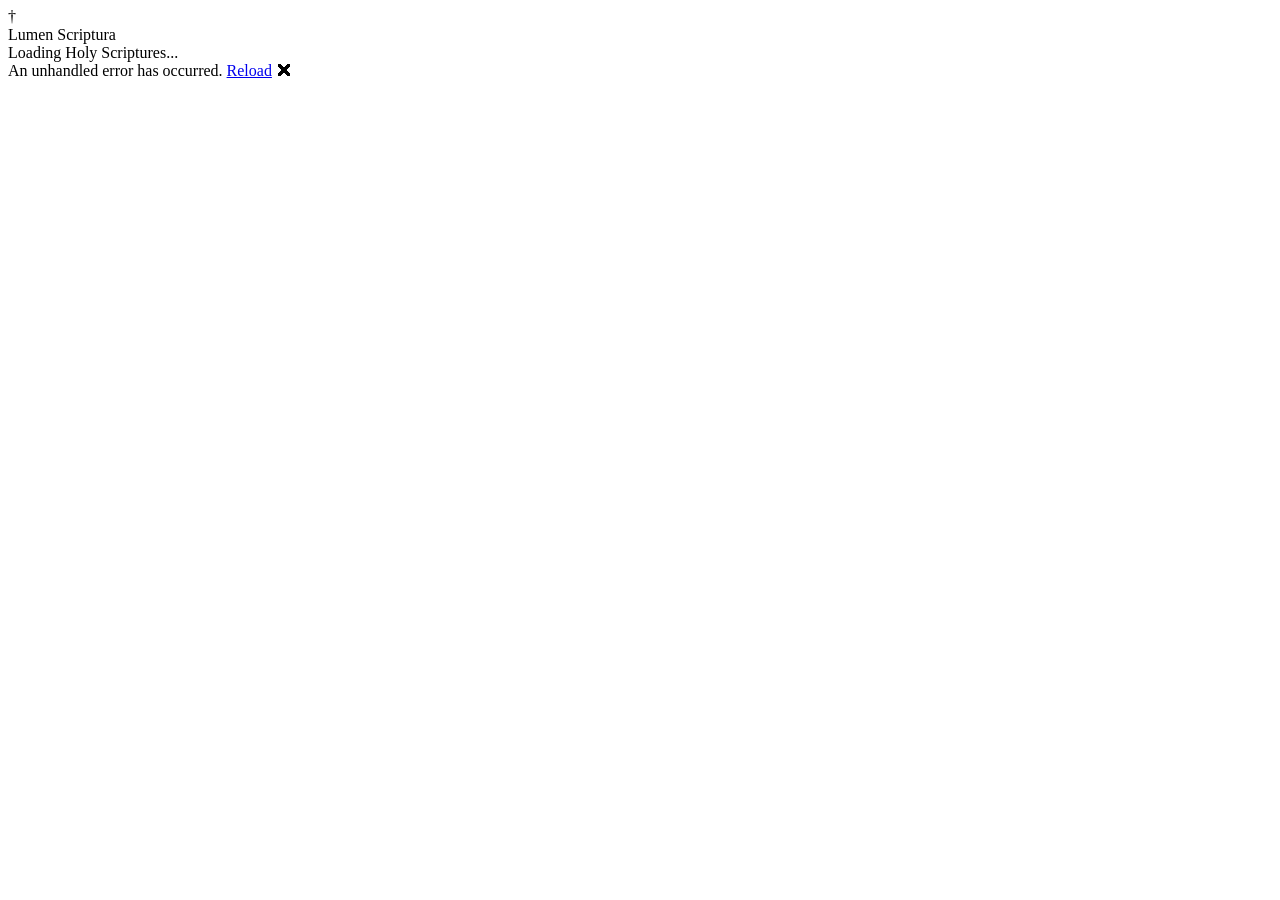
==== wwwroot/index.html @ a2b37438 "feat: initialize multi-platform MAUI project structure and implement smart search modal functionalit" ====
<!DOCTYPE html>
<html lang="en">
<head>
    <meta charset="utf-8" />
    <meta name="viewport" content="width=device-width, initial-scale=1.0, maximum-scale=1.0, user-scalable=no, viewport-fit=cover" />
    <title>Lumen Scriptura - King James Bible</title>
    <base href="/" />

    <!-- Google Fonts: Merriweather for scripture, Hanken Grotesk for UI, Cinzel for title accents -->
    <link rel="preconnect" href="https://fonts.googleapis.com">
    <link rel="preconnect" href="https://fonts.gstatic.com" crossorigin>
    <link href="https://fonts.googleapis.com/css2?family=Cinzel:wght@600;700&family=Hanken+Grotesk:wght@300;400;500;600;700&family=Merriweather:ital,wght@0,300;0,400;0,700;1,300;1,400&display=swap" rel="stylesheet">

    <link rel="stylesheet" href="css/app.css" />
    <link rel="stylesheet" href="app.css" />
    <link rel="icon" href="data:,">
</head>

<body>
    <div id="app">
        <div class="app-initial-loader">
            <div class="cross-icon">†</div>
            <div class="loader-title">Lumen Scriptura</div>
            <div class="loader-sub">Loading Holy Scriptures...</div>
        </div>
    </div>

    <div id="blazor-error-ui" data-nosnippet>
        An unhandled error has occurred.
        <a href="." class="reload">Reload</a>
        <span class="dismiss">🗙</span>
    </div>

    <script src="_framework/blazor.webview.js" autostart="false"></script>
    <script>
        window.clipboardHelper = {
            copyText: function (text) {
                return navigator.clipboard.writeText(text);
            }
        };
        window.uiHelper = {
            scrollToElement: function (id) {
                var el = document.getElementById(id);
                if (el) {
                    el.scrollIntoView({ behavior: 'smooth', block: 'center' });
                    el.classList.add('verse-pulse');
                    setTimeout(function() { el.classList.remove('verse-pulse'); }, 2000);
                }
            }
        };
    </script>
</body>
</html>
---- wwwroot/css/app.css ----
:root {
    /* Warm Dark Mode Tokens */
    --bg-canvas: #131317;
    --bg-surface: #1F1F23;
    --bg-card: #2A2A2E;
    --bg-card-elevated: #1B1B1F;
    --bg-hover: #2E2E35;
    --bg-active: #383842;
    
    --border-subtle: #2C2C34;
    --border-hover: #40404C;
    
    --accent-gold: #F2CA50;
    --accent-gold-dark: #D4AF37;
    --accent-gold-soft: rgba(242, 202, 80, 0.15);
    --accent-gold-glow: rgba(242, 202, 80, 0.25);
    
    --accent-blue: #7392B7;
    --accent-blue-soft: rgba(115, 146, 183, 0.18);
    
    --accent-neutral: #99907C;
    --accent-neutral-soft: rgba(153, 144, 124, 0.2);
    
    --text-primary: #E4E1E7;
    --text-secondary: #C5C1CC;
    --text-muted: #99907C;
    --text-dim: #6E6875;
    
    --font-scripture: 'Merriweather', Georgia, serif;
    --font-ui: 'Hanken Grotesk', -apple-system, BlinkMacSystemFont, "Segoe UI", Roboto, sans-serif;
    --font-heading: 'Cinzel', 'Merriweather', serif;
    
    --sidebar-width: 300px;
    --header-height: 64px;
    --reader-max-width: 720px;
    
    --radius-sm: 6px;
    --radius-md: 10px;
    --radius-lg: 14px;
    
    --shadow-sm: 0 2px 8px rgba(0, 0, 0, 0.3);
    --shadow-md: 0 6px 20px rgba(0, 0, 0, 0.45);
    --shadow-lg: 0 12px 35px rgba(0, 0, 0, 0.6);
    --shadow-gold: 0 0 15px rgba(242, 202, 80, 0.2);
    
    --transition-fast: 0.15s ease;
    --transition-smooth: 0.25s cubic-bezier(0.16, 1, 0.3, 1);
}

/* Base & Reset */
* {
    box-sizing: border-box;
    margin: 0;
    padding: 0;
}

html, body {
    height: 100%;
    width: 100%;
    background-color: var(--bg-canvas);
    color: var(--text-primary);
    font-family: var(--font-ui);
    overflow: hidden;
    -webkit-font-smoothing: antialiased;
    -moz-osx-font-smoothing: grayscale;
}

/* App Loading Screen */
.app-initial-loader {
    display: flex;
    flex-direction: column;
    align-items: center;
    justify-content: center;
    height: 100vh;
    background-color: var(--bg-canvas);
    color: var(--accent-gold);
}

.app-initial-loader .cross-icon {
    font-size: 3rem;
    margin-bottom: 12px;
    animation: glowPulse 2s infinite ease-in-out;
}

.app-initial-loader .loader-title {
    font-family: var(--font-heading);
    font-size: 1.5rem;
    letter-spacing: 2px;
    color: var(--text-primary);
    margin-bottom: 6px;
}

.app-initial-loader .loader-sub {
    font-size: 0.9rem;
    color: var(--text-muted);
    letter-spacing: 1px;
}

@keyframes glowPulse {
    0%, 100% { opacity: 0.6; transform: scale(1); filter: drop-shadow(0 0 5px var(--accent-gold)); }
    50% { opacity: 1; transform: scale(1.05); filter: drop-shadow(0 0 15px var(--accent-gold)); }
}

/* Layout Shell */
.app-shell {
    display: flex;
    height: 100vh;
    width: 100vw;
    background-color: var(--bg-canvas);
    overflow: hidden;
}

.app-main {
    display: flex;
    flex-direction: column;
    flex: 1;
    min-width: 0;
    height: 100%;
    position: relative;
    background-color: var(--bg-canvas);
}

.app-content {
    flex: 1;
    overflow-y: auto;
    overflow-x: hidden;
    padding: 24px 32px;
    scroll-behavior: smooth;
}

/* Custom Scrollbars */
::-webkit-scrollbar {
    width: 7px;
    height: 7px;
}
::-webkit-scrollbar-track {
    background: transparent;
}
::-webkit-scrollbar-thumb {
    background: var(--border-subtle);
    border-radius: 4px;
}
::-webkit-scrollbar-thumb:hover {
    background: var(--border-hover);
}

/* ===================================================
   HEADER BAR
   =================================================== */
.header-bar {
    height: var(--header-height);
    background-color: var(--bg-surface);
    border-bottom: 1px solid var(--border-subtle);
    display: flex;
    align-items: center;
    justify-content: space-between;
    padding: 0 24px;
    user-select: none;
    z-index: 10;
}

.header-left {
    display: flex;
    align-items: center;
    gap: 16px;
}

.sidebar-toggle-btn {
    background: transparent;
    border: none;
    color: var(--text-secondary);
    font-size: 1.2rem;
    cursor: pointer;
    padding: 6px 10px;
    border-radius: var(--radius-sm);
    transition: var(--transition-fast);
}

.sidebar-toggle-btn:hover {
    background-color: var(--bg-hover);
    color: var(--accent-gold);
}

.breadcrumb-nav {
    display: flex;
    align-items: center;
    gap: 8px;
}

.breadcrumb-title {
    font-family: var(--font-heading);
    font-size: 1.15rem;
    font-weight: 600;
    color: var(--accent-gold);
    letter-spacing: 0.5px;
}

.chapter-step-btn {
    background-color: var(--bg-card);
    border: 1px solid var(--border-subtle);
    color: var(--text-primary);
    width: 28px;
    height: 28px;
    border-radius: var(--radius-sm);
    display: flex;
    align-items: center;
    justify-content: center;
    cursor: pointer;
    font-size: 0.85rem;
    transition: var(--transition-fast);
}

.chapter-step-btn:hover:not(:disabled) {
    background-color: var(--bg-hover);
    border-color: var(--accent-gold);
    color: var(--accent-gold);
}

.chapter-step-btn:disabled {
    opacity: 0.3;
    cursor: not-allowed;
}

.header-center {
    display: flex;
    align-items: center;
    gap: 8px;
}

.view-tab-btn {
    background: transparent;
    border: 1px solid transparent;
    color: var(--text-muted);
    font-size: 0.9rem;
    font-weight: 500;
    padding: 6px 14px;
    border-radius: var(--radius-sm);
    cursor: pointer;
    transition: var(--transition-fast);
}

.view-tab-btn:hover {
    color: var(--text-primary);
    background-color: var(--bg-hover);
}

.view-tab-btn.active {
    background-color: var(--bg-card);
    border-color: var(--border-subtle);
    color: var(--accent-gold);
    font-weight: 600;
}

.header-right {
    display: flex;
    align-items: center;
    gap: 12px;
}

.search-trigger-btn {
    display: flex;
    align-items: center;
    gap: 10px;
    background-color: var(--bg-card);
    border: 1px solid var(--border-subtle);
    color: var(--text-muted);
    padding: 7px 14px;
    border-radius: var(--radius-md);
    cursor: pointer;
    font-size: 0.88rem;
    transition: var(--transition-fast);
}

.search-trigger-btn:hover {
    border-color: var(--border-hover);
    color: var(--text-primary);
}

.search-kbd {
    background-color: var(--bg-canvas);
    border: 1px solid var(--border-subtle);
    color: var(--text-dim);
    font-size: 0.72rem;
    padding: 2px 6px;
    border-radius: 4px;
    letter-spacing: 0.5px;
}

/* ===================================================
   SIDEBAR
   =================================================== */
.sidebar {
    width: var(--sidebar-width);
    height: 100vh;
    background-color: var(--bg-surface);
    border-right: 1px solid var(--border-subtle);
    display: flex;
    flex-direction: column;
    flex-shrink: 0;
    transition: width var(--transition-smooth);
    user-select: none;
    z-index: 20;
}

.sidebar.collapsed {
    width: 0;
    border-right: none;
    overflow: hidden;
}

.sidebar-branding {
    padding: 20px 22px 16px;
    border-bottom: 1px solid var(--border-subtle);
}

.brand-title-wrap {
    display: flex;
    align-items: center;
    gap: 10px;
}

.brand-cross {
    color: var(--accent-gold);
    font-size: 1.4rem;
    font-weight: bold;
    filter: drop-shadow(0 0 8px var(--accent-gold-glow));
}

.brand-text-block {
    display: flex;
    flex-direction: column;
}

.brand-name {
    font-family: var(--font-heading);
    font-size: 1.15rem;
    font-weight: 700;
    letter-spacing: 1.5px;
    color: var(--text-primary);
}

.brand-version {
    font-size: 0.76rem;
    color: var(--accent-gold-dark);
    letter-spacing: 0.5px;
    text-transform: uppercase;
    font-weight: 600;
}

.sidebar-scroll-content {
    flex: 1;
    overflow-y: auto;
    padding: 14px 12px;
}

/* Library Navigation Links */
.nav-section-title {
    font-size: 0.72rem;
    text-transform: uppercase;
    letter-spacing: 1.2px;
    color: var(--text-dim);
    padding: 10px 12px 6px;
    font-weight: 600;
}

.library-links-list {
    display: flex;
    flex-direction: column;
    gap: 3px;
    margin-bottom: 18px;
}

.library-link-btn {
    display: flex;
    align-items: center;
    gap: 10px;
    background: transparent;
    border: none;
    color: var(--text-secondary);
    font-size: 0.88rem;
    padding: 9px 12px;
    border-radius: var(--radius-sm);
    cursor: pointer;
    text-align: left;
    width: 100%;
    transition: var(--transition-fast);
}

.library-link-btn:hover {
    background-color: var(--bg-hover);
    color: var(--text-primary);
}

.library-link-btn.active {
    background-color: var(--bg-card);
    color: var(--accent-gold);
    font-weight: 600;
}

.library-icon {
    font-size: 1rem;
    width: 20px;
    text-align: center;
}

/* Scripture Accordions (Old Testament / New Testament) */
.testament-accordion {
    margin-bottom: 12px;
}

.accordion-header-btn {
    display: flex;
    align-items: center;
    justify-content: space-between;
    width: 100%;
    background-color: var(--bg-card-elevated);
    border: 1px solid var(--border-subtle);
    color: var(--text-primary);
    padding: 10px 14px;
    border-radius: var(--radius-md);
    cursor: pointer;
    font-size: 0.9rem;
    font-weight: 600;
    letter-spacing: 0.4px;
    transition: var(--transition-fast);
}

.accordion-header-btn:hover {
    border-color: var(--border-hover);
    background-color: var(--bg-card);
}

.accordion-badge {
    background-color: var(--bg-surface);
    color: var(--text-muted);
    font-size: 0.72rem;
    padding: 2px 8px;
    border-radius: 10px;
    font-weight: 500;
}

.books-list {
    display: flex;
    flex-direction: column;
    gap: 2px;
    padding: 8px 4px 6px;
}

.book-item {
    border-radius: var(--radius-sm);
    overflow: hidden;
}

.book-row-btn {
    display: flex;
    align-items: center;
    justify-content: space-between;
    width: 100%;
    background: transparent;
    border: none;
    color: var(--text-secondary);
    font-size: 0.88rem;
    padding: 7px 10px;
    border-radius: var(--radius-sm);
    cursor: pointer;
    text-align: left;
    transition: var(--transition-fast);
}

.book-row-btn:hover {
    background-color: var(--bg-hover);
    color: var(--text-primary);
}

.book-row-btn.expanded {
    background-color: var(--bg-card);
    color: var(--accent-gold);
    font-weight: 600;
}

.book-chapter-count {
    font-size: 0.75rem;
    color: var(--text-dim);
}

/* Inline Chapter Grid Tiles */
.inline-chapter-grid {
    display: grid;
    grid-template-columns: repeat(6, 1fr);
    gap: 4px;
    padding: 8px;
    background-color: var(--bg-card-elevated);
    border: 1px solid var(--border-subtle);
    border-radius: var(--radius-sm);
    margin: 4px 0 8px;
}

.chapter-tile-btn {
    background-color: var(--bg-surface);
    border: 1px solid var(--border-subtle);
    color: var(--text-secondary);
    font-size: 0.8rem;
    font-weight: 500;
    height: 32px;
    border-radius: 4px;
    cursor: pointer;
    display: flex;
    align-items: center;
    justify-content: center;
    transition: var(--transition-fast);
}

.chapter-tile-btn:hover {
    background-color: var(--bg-hover);
    border-color: var(--accent-gold);
    color: var(--accent-gold);
    transform: translateY(-1px);
}

.chapter-tile-btn.active {
    background-color: var(--accent-gold);
    border-color: var(--accent-gold);
    color: #131317;
    font-weight: 700;
    box-shadow: var(--shadow-gold);
}

/* Sidebar Footer: Recent Reads */
.sidebar-footer {
    padding: 12px 16px;
    border-top: 1px solid var(--border-subtle);
    background-color: var(--bg-surface);
}

.recent-reads-btn {
    display: flex;
    align-items: center;
    justify-content: center;
    gap: 8px;
    width: 100%;
    background-color: var(--bg-card);
    border: 1px solid var(--border-subtle);
    color: var(--accent-gold);
    padding: 9px 12px;
    border-radius: var(--radius-md);
    cursor: pointer;
    font-size: 0.85rem;
    font-weight: 600;
    transition: var(--transition-fast);
}

.recent-reads-btn:hover {
    background-color: var(--bg-hover);
    border-color: var(--accent-gold-dark);
}

/* ===================================================
   SCRIPTURE READER VIEW (Reader.razor)
   =================================================== */
.reader-canvas-wrapper {
    display: flex;
    flex-direction: column;
    align-items: center;
    min-height: 100%;
    padding-bottom: 80px;
}

.reader-column {
    width: 100%;
    max-width: var(--reader-max-width);
}

.chapter-hero {
    text-align: center;
    padding: 30px 0 45px;
    border-bottom: 1px solid var(--border-subtle);
    margin-bottom: 35px;
}

.chapter-hero-book {
    font-family: var(--font-heading);
    font-size: 2.2rem;
    font-weight: 700;
    letter-spacing: 2px;
    color: var(--accent-gold);
    margin-bottom: 8px;
}

.chapter-hero-number {
    font-size: 1.1rem;
    color: var(--text-muted);
    letter-spacing: 3px;
    text-transform: uppercase;
    font-weight: 400;
}

.verses-container {
    display: flex;
    flex-direction: column;
    gap: 16px;
}

/* Verse Line & Typography */
.verse-entry {
    position: relative;
    padding: 10px 14px 10px 16px;
    border-radius: var(--radius-sm);
    line-height: 1.85;
    font-size: 1.18rem;
    font-family: var(--font-scripture);
    color: var(--text-primary);
    transition: background-color var(--transition-fast);
    cursor: pointer;
    display: block;
}

.verse-entry:hover {
    background-color: rgba(255, 255, 255, 0.03);
}

.verse-entry.selected {
    background-color: rgba(242, 202, 80, 0.08);
    border-left: 3px solid var(--accent-gold);
}

/* Verse Numbers */
.verse-num-badge {
    font-family: var(--font-ui);
    font-size: 0.76rem;
    font-weight: 600;
    color: var(--text-muted);
    vertical-align: super;
    margin-right: 8px;
    user-select: none;
}

/* Highlighted Verse Styles */
.verse-entry.highlight-gold {
    background-color: var(--accent-gold-soft);
    border-left: 3px solid var(--accent-gold);
}

.verse-entry.highlight-blue {
    background-color: var(--accent-blue-soft);
    border-left: 3px solid var(--accent-blue);
}

.verse-entry.highlight-neutral {
    background-color: var(--accent-neutral-soft);
    border-left: 3px solid var(--accent-neutral);
}

.verse-bookmark-flag {
    display: inline-block;
    color: var(--accent-gold);
    font-size: 0.85rem;
    margin-right: 6px;
}

/* Pulse animation on target jump */
.verse-pulse {
    animation: pulseHighlight 2s ease-out;
}

@keyframes pulseHighlight {
    0% { background-color: var(--accent-gold-glow); box-shadow: 0 0 20px var(--accent-gold-glow); }
    100% { background-color: transparent; }
}

/* Floating Verse Action Toolbar */
.floating-verse-toolbar {
    position: sticky;
    bottom: 24px;
    margin: 30px auto 0;
    display: flex;
    align-items: center;
    gap: 8px;
    background-color: var(--bg-card);
    border: 1px solid var(--border-hover);
    padding: 8px 14px;
    border-radius: var(--radius-lg);
    box-shadow: var(--shadow-lg);
    z-index: 100;
    animation: fadeInSlideUp 0.2s ease-out;
    width: fit-content;
}

@keyframes fadeInSlideUp {
    from { opacity: 0; transform: translateY(12px); }
    to { opacity: 1; transform: translateY(0); }
}

.toolbar-ref-label {
    font-size: 0.85rem;
    font-weight: 600;
    color: var(--accent-gold);
    padding-right: 10px;
    border-right: 1px solid var(--border-subtle);
}

.toolbar-color-group {
    display: flex;
    align-items: center;
    gap: 6px;
}

.color-dot-btn {
    width: 24px;
    height: 24px;
    border-radius: 50%;
    border: 2px solid transparent;
    cursor: pointer;
    transition: transform var(--transition-fast), border-color var(--transition-fast);
}

.color-dot-btn:hover {
    transform: scale(1.15);
    border-color: #fff;
}

.color-dot-btn.gold { background-color: var(--accent-gold); }
.color-dot-btn.blue { background-color: var(--accent-blue); }
.color-dot-btn.neutral { background-color: var(--accent-neutral); }

.toolbar-action-btn {
    background: transparent;
    border: none;
    color: var(--text-secondary);
    font-size: 0.85rem;
    font-weight: 500;
    padding: 6px 10px;
    border-radius: var(--radius-sm);
    cursor: pointer;
    display: flex;
    align-items: center;
    gap: 5px;
    transition: var(--transition-fast);
}

.toolbar-action-btn:hover {
    background-color: var(--bg-hover);
    color: var(--text-primary);
}

.toolbar-close-btn {
    background: transparent;
    border: none;
    color: var(--text-dim);
    cursor: pointer;
    font-size: 1rem;
    padding: 4px 6px;
}

.toolbar-close-btn:hover {
    color: var(--text-primary);
}

/* Chapter Bottom Navigation */
.chapter-bottom-nav {
    display: flex;
    justify-content: space-between;
    margin-top: 50px;
    padding-top: 25px;
    border-top: 1px solid var(--border-subtle);
}

.nav-jump-button {
    display: flex;
    align-items: center;
    gap: 8px;
    background-color: var(--bg-card);
    border: 1px solid var(--border-subtle);
    color: var(--text-primary);
    padding: 10px 18px;
    border-radius: var(--radius-md);
    cursor: pointer;
    font-size: 0.9rem;
    font-weight: 500;
    transition: var(--transition-fast);
}

.nav-jump-button:hover:not(:disabled) {
    border-color: var(--accent-gold);
    color: var(--accent-gold);
    background-color: var(--bg-hover);
}

.nav-jump-button:disabled {
    opacity: 0.3;
    cursor: not-allowed;
}

/* ===================================================
   HIGHLIGHTS VIEW (Highlights.razor)
   =================================================== */
.highlights-container {
    max-width: 880px;
    margin: 0 auto;
    padding-bottom: 60px;
}

.highlights-header {
    display: flex;
    align-items: flex-end;
    justify-content: space-between;
    margin-bottom: 28px;
    padding-bottom: 18px;
    border-bottom: 1px solid var(--border-subtle);
}

.highlights-title-block h1 {
    font-family: var(--font-heading);
    font-size: 1.8rem;
    color: var(--text-primary);
    margin-bottom: 4px;
}

.highlights-subtitle {
    font-size: 0.92rem;
    color: var(--text-muted);
}

.highlights-filter-wrap {
    display: flex;
    align-items: center;
    gap: 8px;
}

.filter-label {
    font-size: 0.8rem;
    color: var(--text-dim);
    text-transform: uppercase;
    letter-spacing: 0.8px;
    font-weight: 600;
}

.filter-select {
    background-color: var(--bg-card);
    border: 1px solid var(--border-subtle);
    color: var(--text-primary);
    padding: 6px 12px;
    border-radius: var(--radius-sm);
    font-size: 0.85rem;
    outline: none;
    cursor: pointer;
}

.highlights-grid {
    display: flex;
    flex-direction: column;
    gap: 16px;
}

/* Surface Cards with 4px left-border */
.highlight-card {
    background-color: var(--bg-surface);
    border: 1px solid var(--border-subtle);
    border-radius: var(--radius-md);
    padding: 18px 22px;
    transition: transform var(--transition-fast), border-color var(--transition-fast);
    position: relative;
    overflow: hidden;
}

.highlight-card:hover {
    border-color: var(--border-hover);
    transform: translateY(-2px);
    box-shadow: var(--shadow-sm);
}

.highlight-card.gold { border-left: 4px solid var(--accent-gold); }
.highlight-card.blue { border-left: 4px solid var(--accent-blue); }
.highlight-card.neutral { border-left: 4px solid var(--accent-neutral); }

.card-top-row {
    display: flex;
    align-items: center;
    justify-content: space-between;
    margin-bottom: 12px;
}

.card-ref-badge {
    display: flex;
    align-items: center;
    gap: 8px;
}

.color-indicator-dot {
    width: 8px;
    height: 8px;
    border-radius: 50%;
    display: inline-block;
}

.color-indicator-dot.gold { background-color: var(--accent-gold); }
.color-indicator-dot.blue { background-color: var(--accent-blue); }
.color-indicator-dot.neutral { background-color: var(--accent-neutral); }

.card-ref-title {
    font-family: var(--font-heading);
    font-size: 1.1rem;
    font-weight: 600;
    color: var(--accent-gold);
    cursor: pointer;
}

.card-ref-title:hover {
    text-decoration: underline;
}

.card-date-label {
    font-size: 0.8rem;
    color: var(--text-dim);
}

.card-quote-text {
    font-family: var(--font-scripture);
    font-size: 1.05rem;
    line-height: 1.7;
    color: var(--text-primary);
    margin-bottom: 16px;
    padding-left: 4px;
}

.card-actions-row {
    display: flex;
    align-items: center;
    justify-content: flex-end;
    gap: 10px;
}

.card-btn {
    background: transparent;
    border: 1px solid var(--border-subtle);
    color: var(--text-secondary);
    font-size: 0.8rem;
    padding: 5px 12px;
    border-radius: var(--radius-sm);
    cursor: pointer;
    transition: var(--transition-fast);
}

.card-btn:hover {
    background-color: var(--bg-card);
    color: var(--text-primary);
    border-color: var(--border-hover);
}

.card-btn.delete-btn:hover {
    border-color: #ff6b6b;
    color: #ff6b6b;
}

.empty-state-card {
    text-align: center;
    padding: 60px 20px;
    background-color: var(--bg-surface);
    border: 1px dashed var(--border-subtle);
    border-radius: var(--radius-lg);
    color: var(--text-muted);
}

.empty-icon {
    font-size: 2.5rem;
    margin-bottom: 12px;
    color: var(--accent-gold-dark);
}

/* ===================================================
   NOTES VIEW (Notes.razor)
   =================================================== */
.notes-container {
    height: 100%;
    display: flex;
    flex-direction: column;
}

.notes-header-bar {
    display: flex;
    align-items: center;
    justify-content: space-between;
    margin-bottom: 16px;
}

.notes-title-wrap h1 {
    font-family: var(--font-heading);
    font-size: 1.6rem;
    color: var(--text-primary);
}

.notes-subtitle {
    font-size: 0.85rem;
    color: var(--text-muted);
}

.new-note-btn {
    background-color: var(--accent-gold);
    border: none;
    color: #131317;
    font-size: 0.88rem;
    font-weight: 700;
    padding: 8px 16px;
    border-radius: var(--radius-md);
    cursor: pointer;
    transition: var(--transition-fast);
}

.new-note-btn:hover {
    filter: brightness(1.1);
    box-shadow: var(--shadow-gold);
}

.notes-split-layout {
    display: flex;
    flex: 1;
    min-height: 0;
    gap: 18px;
    height: calc(100vh - 160px);
}

/* Left Panel: Notes List / Editor */
.notes-left-pane {
    width: 45%;
    display: flex;
    flex-direction: column;
    background-color: var(--bg-surface);
    border: 1px solid var(--border-subtle);
    border-radius: var(--radius-md);
    padding: 16px;
    overflow: hidden;
}

.note-title-input {
    background-color: var(--bg-card);
    border: 1px solid var(--border-subtle);
    color: var(--text-primary);
    font-family: var(--font-heading);
    font-size: 1.15rem;
    font-weight: 600;
    padding: 10px 14px;
    border-radius: var(--radius-sm);
    margin-bottom: 12px;
    outline: none;
}

.note-title-input:focus {
    border-color: var(--accent-gold);
}

.note-editor-instruction {
    font-size: 0.78rem;
    color: var(--text-muted);
    margin-bottom: 8px;
    padding: 4px 8px;
    background-color: rgba(242, 202, 80, 0.05);
    border-left: 2px solid var(--accent-gold);
    border-radius: 2px;
}

.note-textarea {
    flex: 1;
    background-color: var(--bg-card-elevated);
    border: 1px solid var(--border-subtle);
    color: var(--text-primary);
    font-family: 'Consolas', 'Courier New', monospace;
    font-size: 0.92rem;
    line-height: 1.6;
    padding: 14px;
    border-radius: var(--radius-sm);
    resize: none;
    outline: none;
}

.note-textarea:focus {
    border-color: var(--border-hover);
}

.note-pane-actions {
    display: flex;
    align-items: center;
    justify-content: space-between;
    margin-top: 12px;
}

.save-note-btn {
    background-color: var(--bg-card);
    border: 1px solid var(--border-subtle);
    color: var(--accent-gold);
    font-weight: 600;
    padding: 7px 14px;
    border-radius: var(--radius-sm);
    cursor: pointer;
    transition: var(--transition-fast);
}

.save-note-btn:hover {
    background-color: var(--bg-hover);
    border-color: var(--accent-gold);
}

/* Right Panel: Auto-Expanding Study Sheet */
.notes-right-pane {
    width: 55%;
    display: flex;
    flex-direction: column;
    background-color: var(--bg-surface);
    border: 1px solid var(--border-subtle);
    border-radius: var(--radius-md);
    padding: 20px;
    overflow-y: auto;
}

.study-sheet-header {
    font-family: var(--font-heading);
    font-size: 1.25rem;
    font-weight: 700;
    color: var(--accent-gold);
    margin-bottom: 6px;
}

.study-sheet-meta {
    font-size: 0.8rem;
    color: var(--text-dim);
    margin-bottom: 20px;
    padding-bottom: 12px;
    border-bottom: 1px solid var(--border-subtle);
}

.study-blocks-list {
    display: flex;
    flex-direction: column;
    gap: 20px;
}

.study-scripture-block {
    background-color: var(--bg-card-elevated);
    border-left: 4px solid var(--accent-gold);
    border-radius: var(--radius-sm);
    padding: 14px 18px;
}

.study-block-ref-header {
    font-family: var(--font-heading);
    font-size: 1.1rem;
    font-weight: 700;
    color: var(--accent-gold);
    margin-bottom: 10px;
}

.study-verse-row {
    font-family: var(--font-scripture);
    font-size: 1.02rem;
    line-height: 1.7;
    color: var(--text-primary);
    margin-bottom: 8px;
}

.study-verse-num {
    font-family: var(--font-ui);
    font-size: 0.74rem;
    color: var(--text-muted);
    font-weight: 600;
    margin-right: 6px;
    vertical-align: super;
}

.study-plain-block {
    font-size: 0.95rem;
    color: var(--text-secondary);
    line-height: 1.6;
    padding: 6px 0;
}

/* ===================================================
   SMART SEARCH MODAL (SmartSearchModal.razor)
   =================================================== */
.modal-overlay {
    position: fixed;
    top: 0;
    left: 0;
    right: 0;
    bottom: 0;
    background-color: rgba(10, 10, 12, 0.8);
    backdrop-filter: blur(8px);
    display: flex;
    justify-content: center;
    align-items: flex-start;
    padding-top: 10vh;
    z-index: 1000;
    animation: fadeIn 0.15s ease-out;
}

@keyframes fadeIn {
    from { opacity: 0; }
    to { opacity: 1; }
}

.modal-dialog {
    width: 90%;
    max-width: 680px;
    background-color: var(--bg-surface);
    border: 1px solid var(--border-hover);
    border-radius: var(--radius-lg);
    box-shadow: var(--shadow-lg);
    overflow: hidden;
    display: flex;
    flex-direction: column;
    max-height: 75vh;
}

.modal-search-header {
    display: flex;
    align-items: center;
    gap: 12px;
    padding: 18px 20px;
    border-bottom: 1px solid var(--border-subtle);
    background-color: var(--bg-card);
}

.search-modal-icon {
    font-size: 1.2rem;
    color: var(--accent-gold);
}

.search-modal-input {
    flex: 1;
    background: transparent;
    border: none;
    color: var(--text-primary);
    font-size: 1.15rem;
    font-family: var(--font-ui);
    outline: none;
}

.search-modal-input::placeholder {
    color: var(--text-dim);
}

.search-close-btn {
    background: transparent;
    border: none;
    color: var(--text-muted);
    font-size: 1.2rem;
    cursor: pointer;
    padding: 4px 8px;
    border-radius: var(--radius-sm);
}

.search-close-btn:hover {
    color: var(--text-primary);
    background-color: var(--bg-hover);
}

.modal-results-scroll {
    flex: 1;
    overflow-y: auto;
    padding: 16px 20px;
    display: flex;
    flex-direction: column;
    gap: 14px;
}

/* Modal Suggestion Cards */
.search-suggestion-card {
    background-color: var(--bg-card);
    border: 1px solid var(--border-subtle);
    border-radius: var(--radius-md);
    padding: 14px 16px;
    transition: var(--transition-fast);
}

.search-suggestion-card:hover {
    border-color: var(--border-hover);
}

.suggestion-card-header {
    font-size: 0.75rem;
    text-transform: uppercase;
    letter-spacing: 1px;
    color: var(--accent-gold);
    margin-bottom: 6px;
    font-weight: 600;
}

.suggestion-book-title {
    font-family: var(--font-heading);
    font-size: 1.2rem;
    font-weight: 700;
    color: var(--text-primary);
    margin-bottom: 10px;
}

.suggestion-chapters-grid {
    display: grid;
    grid-template-columns: repeat(10, 1fr);
    gap: 5px;
}

.search-verse-preview-card {
    background-color: var(--bg-card);
    border-left: 3px solid var(--accent-gold);
    border-radius: var(--radius-sm);
    padding: 14px 16px;
    cursor: pointer;
    transition: var(--transition-fast);
}

.search-verse-preview-card:hover {
    background-color: var(--bg-hover);
}

.preview-ref {
    font-family: var(--font-heading);
    font-size: 1rem;
    font-weight: 700;
    color: var(--accent-gold);
    margin-bottom: 4px;
}

.preview-text {
    font-family: var(--font-scripture);
    font-size: 0.98rem;
    line-height: 1.6;
    color: var(--text-primary);
}

.search-highlight {
    background-color: rgba(242, 202, 80, 0.35);
    color: #fff;
    padding: 0 2px;
    border-radius: 2px;
    font-weight: 600;
}

/* History view cards */
.history-item-card {
    display: flex;
    align-items: center;
    justify-content: space-between;
    background-color: var(--bg-surface);
    border: 1px solid var(--border-subtle);
    padding: 14px 18px;
    border-radius: var(--radius-md);
    cursor: pointer;
    transition: var(--transition-fast);
}

.history-item-card:hover {
    background-color: var(--bg-card);
    border-color: var(--accent-gold);
}

.history-ref {
    font-family: var(--font-heading);
    font-size: 1.1rem;
    font-weight: 600;
    color: var(--accent-gold);
}

.history-time {
    font-size: 0.82rem;
    color: var(--text-dim);
}
---- wwwroot/app.css ----
:root {
    /* Warm Dark Mode Tokens */
    --bg-canvas: #131317;
    --bg-surface: #1F1F23;
    --bg-card: #2A2A2E;
    --bg-card-elevated: #1B1B1F;
    --bg-hover: #2E2E35;
    --bg-active: #383842;
    
    --border-subtle: #2C2C34;
    --border-hover: #40404C;
    
    --accent-gold: #F2CA50;
    --accent-gold-dark: #D4AF37;
    --accent-gold-soft: rgba(242, 202, 80, 0.15);
    --accent-gold-glow: rgba(242, 202, 80, 0.25);
    
    --accent-blue: #7392B7;
    --accent-blue-soft: rgba(115, 146, 183, 0.18);
    
    --accent-neutral: #99907C;
    --accent-neutral-soft: rgba(153, 144, 124, 0.2);
    
    --text-primary: #E4E1E7;
    --text-secondary: #C5C1CC;
    --text-muted: #99907C;
    --text-dim: #6E6875;
    
    --font-scripture: 'Merriweather', Georgia, serif;
    --font-ui: 'Hanken Grotesk', -apple-system, BlinkMacSystemFont, "Segoe UI", Roboto, sans-serif;
    --font-heading: 'Cinzel', 'Merriweather', serif;
    
    --sidebar-width: 300px;
    --header-height: 64px;
    --reader-max-width: 720px;
    
    --radius-sm: 6px;
    --radius-md: 10px;
    --radius-lg: 14px;
    
    --shadow-sm: 0 2px 8px rgba(0, 0, 0, 0.3);
    --shadow-md: 0 6px 20px rgba(0, 0, 0, 0.45);
    --shadow-lg: 0 12px 35px rgba(0, 0, 0, 0.6);
    --shadow-gold: 0 0 15px rgba(242, 202, 80, 0.2);
    
    --transition-fast: 0.15s ease;
    --transition-smooth: 0.25s cubic-bezier(0.16, 1, 0.3, 1);
}

/* Base & Reset */
* {
    box-sizing: border-box;
    margin: 0;
    padding: 0;
}

html, body {
    height: 100%;
    width: 100%;
    background-color: var(--bg-canvas);
    color: var(--text-primary);
    font-family: var(--font-ui);
    overflow: hidden;
    -webkit-font-smoothing: antialiased;
    -moz-osx-font-smoothing: grayscale;
}

/* App Loading Screen */
.app-initial-loader {
    display: flex;
    flex-direction: column;
    align-items: center;
    justify-content: center;
    height: 100vh;
    background-color: var(--bg-canvas);
    color: var(--accent-gold);
}

.app-initial-loader .cross-icon {
    font-size: 3rem;
    margin-bottom: 12px;
    animation: glowPulse 2s infinite ease-in-out;
}

.app-initial-loader .loader-title {
    font-family: var(--font-heading);
    font-size: 1.5rem;
    letter-spacing: 2px;
    color: var(--text-primary);
    margin-bottom: 6px;
}

.app-initial-loader .loader-sub {
    font-size: 0.9rem;
    color: var(--text-muted);
    letter-spacing: 1px;
}

@keyframes glowPulse {
    0%, 100% { opacity: 0.6; transform: scale(1); filter: drop-shadow(0 0 5px var(--accent-gold)); }
    50% { opacity: 1; transform: scale(1.05); filter: drop-shadow(0 0 15px var(--accent-gold)); }
}

/* Layout Shell */
.app-shell {
    display: flex;
    height: 100vh;
    width: 100vw;
    background-color: var(--bg-canvas);
    overflow: hidden;
}

.app-main {
    display: flex;
    flex-direction: column;
    flex: 1;
    min-width: 0;
    height: 100%;
    position: relative;
    background-color: var(--bg-canvas);
}

.app-content {
    flex: 1;
    overflow-y: auto;
    overflow-x: hidden;
    padding: 24px 32px;
    scroll-behavior: smooth;
}

/* Custom Scrollbars */
::-webkit-scrollbar {
    width: 7px;
    height: 7px;
}
::-webkit-scrollbar-track {
    background: transparent;
}
::-webkit-scrollbar-thumb {
    background: var(--border-subtle);
    border-radius: 4px;
}
::-webkit-scrollbar-thumb:hover {
    background: var(--border-hover);
}

/* ===================================================
   HEADER BAR
   =================================================== */
.header-bar {
    height: var(--header-height);
    background-color: var(--bg-surface);
    border-bottom: 1px solid var(--border-subtle);
    display: flex;
    align-items: center;
    justify-content: space-between;
    padding: 0 24px;
    user-select: none;
    z-index: 10;
}

.header-left {
    display: flex;
    align-items: center;
    gap: 16px;
}

.sidebar-toggle-btn {
    background: transparent;
    border: none;
    color: var(--text-secondary);
    font-size: 1.2rem;
    cursor: pointer;
    padding: 6px 10px;
    border-radius: var(--radius-sm);
    transition: var(--transition-fast);
}

.sidebar-toggle-btn:hover {
    background-color: var(--bg-hover);
    color: var(--accent-gold);
}

.breadcrumb-nav {
    display: flex;
    align-items: center;
    gap: 8px;
}

.breadcrumb-title {
    font-family: var(--font-heading);
    font-size: 1.15rem;
    font-weight: 600;
    color: var(--accent-gold);
    letter-spacing: 0.5px;
}

.chapter-step-btn {
    background-color: var(--bg-card);
    border: 1px solid var(--border-subtle);
    color: var(--text-primary);
    width: 28px;
    height: 28px;
    border-radius: var(--radius-sm);
    display: flex;
    align-items: center;
    justify-content: center;
    cursor: pointer;
    font-size: 0.85rem;
    transition: var(--transition-fast);
}

.chapter-step-btn:hover:not(:disabled) {
    background-color: var(--bg-hover);
    border-color: var(--accent-gold);
    color: var(--accent-gold);
}

.chapter-step-btn:disabled {
    opacity: 0.3;
    cursor: not-allowed;
}

.header-center {
    display: flex;
    align-items: center;
    gap: 8px;
}

.view-tab-btn {
    background: transparent;
    border: 1px solid transparent;
    color: var(--text-muted);
    font-size: 0.9rem;
    font-weight: 500;
    padding: 6px 14px;
    border-radius: var(--radius-sm);
    cursor: pointer;
    transition: var(--transition-fast);
}

.view-tab-btn:hover {
    color: var(--text-primary);
    background-color: var(--bg-hover);
}

.view-tab-btn.active {
    background-color: var(--bg-card);
    border-color: var(--border-subtle);
    color: var(--accent-gold);
    font-weight: 600;
}

.header-right {
    display: flex;
    align-items: center;
    gap: 12px;
}

.search-trigger-btn {
    display: flex;
    align-items: center;
    gap: 10px;
    background-color: var(--bg-card);
    border: 1px solid var(--border-subtle);
    color: var(--text-muted);
    padding: 7px 14px;
    border-radius: var(--radius-md);
    cursor: pointer;
    font-size: 0.88rem;
    transition: var(--transition-fast);
}

.search-trigger-btn:hover {
    border-color: var(--border-hover);
    color: var(--text-primary);
}

.search-kbd {
    background-color: var(--bg-canvas);
    border: 1px solid var(--border-subtle);
    color: var(--text-dim);
    font-size: 0.72rem;
    padding: 2px 6px;
    border-radius: 4px;
    letter-spacing: 0.5px;
}

/* ===================================================
   SIDEBAR
   =================================================== */
.sidebar {
    width: var(--sidebar-width);
    height: 100vh;
    background-color: var(--bg-surface);
    border-right: 1px solid var(--border-subtle);
    display: flex;
    flex-direction: column;
    flex-shrink: 0;
    transition: width var(--transition-smooth);
    user-select: none;
    z-index: 20;
}

.sidebar.collapsed {
    width: 0;
    border-right: none;
    overflow: hidden;
}

.sidebar-branding {
    padding: 20px 22px 16px;
    border-bottom: 1px solid var(--border-subtle);
}

.brand-title-wrap {
    display: flex;
    align-items: center;
    gap: 10px;
}

.brand-cross {
    color: var(--accent-gold);
    font-size: 1.4rem;
    font-weight: bold;
    filter: drop-shadow(0 0 8px var(--accent-gold-glow));
}

.brand-text-block {
    display: flex;
    flex-direction: column;
}

.brand-name {
    font-family: var(--font-heading);
    font-size: 1.15rem;
    font-weight: 700;
    letter-spacing: 1.5px;
    color: var(--text-primary);
}

.brand-version {
    font-size: 0.76rem;
    color: var(--accent-gold-dark);
    letter-spacing: 0.5px;
    text-transform: uppercase;
    font-weight: 600;
}

.sidebar-scroll-content {
    flex: 1;
    overflow-y: auto;
    padding: 14px 12px;
}

/* Library Navigation Links */
.nav-section-title {
    font-size: 0.72rem;
    text-transform: uppercase;
    letter-spacing: 1.2px;
    color: var(--text-dim);
    padding: 10px 12px 6px;
    font-weight: 600;
}

.library-links-list {
    display: flex;
    flex-direction: column;
    gap: 3px;
    margin-bottom: 18px;
}

.library-link-btn {
    display: flex;
    align-items: center;
    gap: 10px;
    background: transparent;
    border: none;
    color: var(--text-secondary);
    font-size: 0.88rem;
    padding: 9px 12px;
    border-radius: var(--radius-sm);
    cursor: pointer;
    text-align: left;
    width: 100%;
    transition: var(--transition-fast);
}

.library-link-btn:hover {
    background-color: var(--bg-hover);
    color: var(--text-primary);
}

.library-link-btn.active {
    background-color: var(--bg-card);
    color: var(--accent-gold);
    font-weight: 600;
}

.library-icon {
    font-size: 1rem;
    width: 20px;
    text-align: center;
}

/* Scripture Accordions (Old Testament / New Testament) */
.testament-accordion {
    margin-bottom: 12px;
}

.accordion-header-btn {
    display: flex;
    align-items: center;
    justify-content: space-between;
    width: 100%;
    background-color: var(--bg-card-elevated);
    border: 1px solid var(--border-subtle);
    color: var(--text-primary);
    padding: 10px 14px;
    border-radius: var(--radius-md);
    cursor: pointer;
    font-size: 0.9rem;
    font-weight: 600;
    letter-spacing: 0.4px;
    transition: var(--transition-fast);
}

.accordion-header-btn:hover {
    border-color: var(--border-hover);
    background-color: var(--bg-card);
}

.accordion-badge {
    background-color: var(--bg-surface);
    color: var(--text-muted);
    font-size: 0.72rem;
    padding: 2px 8px;
    border-radius: 10px;
    font-weight: 500;
}

.books-list {
    display: flex;
    flex-direction: column;
    gap: 2px;
    padding: 8px 4px 6px;
}

.book-item {
    border-radius: var(--radius-sm);
    overflow: hidden;
}

.book-row-btn {
    display: flex;
    align-items: center;
    justify-content: space-between;
    width: 100%;
    background: transparent;
    border: none;
    color: var(--text-secondary);
    font-size: 0.88rem;
    padding: 7px 10px;
    border-radius: var(--radius-sm);
    cursor: pointer;
    text-align: left;
    transition: var(--transition-fast);
}

.book-row-btn:hover {
    background-color: var(--bg-hover);
    color: var(--text-primary);
}

.book-row-btn.expanded {
    background-color: var(--bg-card);
    color: var(--accent-gold);
    font-weight: 600;
}

.book-chapter-count {
    font-size: 0.75rem;
    color: var(--text-dim);
}

/* Inline Chapter Grid Tiles */
.inline-chapter-grid {
    display: grid;
    grid-template-columns: repeat(6, 1fr);
    gap: 4px;
    padding: 8px;
    background-color: var(--bg-card-elevated);
    border: 1px solid var(--border-subtle);
    border-radius: var(--radius-sm);
    margin: 4px 0 8px;
}

.chapter-tile-btn {
    background-color: var(--bg-surface);
    border: 1px solid var(--border-subtle);
    color: var(--text-secondary);
    font-size: 0.8rem;
    font-weight: 500;
    height: 32px;
    border-radius: 4px;
    cursor: pointer;
    display: flex;
    align-items: center;
    justify-content: center;
    transition: var(--transition-fast);
}

.chapter-tile-btn:hover {
    background-color: var(--bg-hover);
    border-color: var(--accent-gold);
    color: var(--accent-gold);
    transform: translateY(-1px);
}

.chapter-tile-btn.active {
    background-color: var(--accent-gold);
    border-color: var(--accent-gold);
    color: #131317;
    font-weight: 700;
    box-shadow: var(--shadow-gold);
}

/* Sidebar Footer: Recent Reads */
.sidebar-footer {
    padding: 12px 16px;
    border-top: 1px solid var(--border-subtle);
    background-color: var(--bg-surface);
}

.recent-reads-btn {
    display: flex;
    align-items: center;
    justify-content: center;
    gap: 8px;
    width: 100%;
    background-color: var(--bg-card);
    border: 1px solid var(--border-subtle);
    color: var(--accent-gold);
    padding: 9px 12px;
    border-radius: var(--radius-md);
    cursor: pointer;
    font-size: 0.85rem;
    font-weight: 600;
    transition: var(--transition-fast);
}

.recent-reads-btn:hover {
    background-color: var(--bg-hover);
    border-color: var(--accent-gold-dark);
}

/* ===================================================
   SCRIPTURE READER VIEW (Reader.razor)
   =================================================== */
.reader-canvas-wrapper {
    display: flex;
    flex-direction: column;
    align-items: center;
    min-height: 100%;
    padding-bottom: 80px;
}

.reader-column {
    width: 100%;
    max-width: var(--reader-max-width);
}

.chapter-hero {
    text-align: center;
    padding: 30px 0 45px;
    border-bottom: 1px solid var(--border-subtle);
    margin-bottom: 35px;
}

.chapter-hero-book {
    font-family: var(--font-heading);
    font-size: 2.2rem;
    font-weight: 700;
    letter-spacing: 2px;
    color: var(--accent-gold);
    margin-bottom: 8px;
}

.chapter-hero-number {
    font-size: 1.1rem;
    color: var(--text-muted);
    letter-spacing: 3px;
    text-transform: uppercase;
    font-weight: 400;
}

.verses-container {
    display: flex;
    flex-direction: column;
    gap: 16px;
}

/* Verse Line & Typography */
.verse-entry {
    position: relative;
    padding: 10px 14px 10px 16px;
    border-radius: var(--radius-sm);
    line-height: 1.85;
    font-size: 1.18rem;
    font-family: var(--font-scripture);
    color: var(--text-primary);
    transition: background-color var(--transition-fast);
    cursor: pointer;
    display: block;
}

.verse-entry:hover {
    background-color: rgba(255, 255, 255, 0.03);
}

.verse-entry.selected {
    background-color: rgba(242, 202, 80, 0.08);
    border-left: 3px solid var(--accent-gold);
}

/* Verse Numbers */
.verse-num-badge {
    font-family: var(--font-ui);
    font-size: 0.76rem;
    font-weight: 600;
    color: var(--text-muted);
    vertical-align: super;
    margin-right: 8px;
    user-select: none;
}

/* Highlighted Verse Styles */
.verse-entry.highlight-gold {
    background-color: var(--accent-gold-soft);
    border-left: 3px solid var(--accent-gold);
}

.verse-entry.highlight-blue {
    background-color: var(--accent-blue-soft);
    border-left: 3px solid var(--accent-blue);
}

.verse-entry.highlight-neutral {
    background-color: var(--accent-neutral-soft);
    border-left: 3px solid var(--accent-neutral);
}

.verse-bookmark-flag {
    display: inline-block;
    color: var(--accent-gold);
    font-size: 0.85rem;
    margin-right: 6px;
}

/* Pulse animation on target jump */
.verse-pulse {
    animation: pulseHighlight 2s ease-out;
}

@keyframes pulseHighlight {
    0% { background-color: var(--accent-gold-glow); box-shadow: 0 0 20px var(--accent-gold-glow); }
    100% { background-color: transparent; }
}

/* Floating Verse Action Toolbar */
.floating-verse-toolbar {
    position: sticky;
    bottom: 24px;
    margin: 30px auto 0;
    display: flex;
    align-items: center;
    gap: 8px;
    background-color: var(--bg-card);
    border: 1px solid var(--border-hover);
    padding: 8px 14px;
    border-radius: var(--radius-lg);
    box-shadow: var(--shadow-lg);
    z-index: 100;
    animation: fadeInSlideUp 0.2s ease-out;
    width: fit-content;
}

@keyframes fadeInSlideUp {
    from { opacity: 0; transform: translateY(12px); }
    to { opacity: 1; transform: translateY(0); }
}

.toolbar-ref-label {
    font-size: 0.85rem;
    font-weight: 600;
    color: var(--accent-gold);
    padding-right: 10px;
    border-right: 1px solid var(--border-subtle);
}

.toolbar-color-group {
    display: flex;
    align-items: center;
    gap: 6px;
}

.color-dot-btn {
    width: 24px;
    height: 24px;
    border-radius: 50%;
    border: 2px solid transparent;
    cursor: pointer;
    transition: transform var(--transition-fast), border-color var(--transition-fast);
}

.color-dot-btn:hover {
    transform: scale(1.15);
    border-color: #fff;
}

.color-dot-btn.gold { background-color: var(--accent-gold); }
.color-dot-btn.blue { background-color: var(--accent-blue); }
.color-dot-btn.neutral { background-color: var(--accent-neutral); }

.toolbar-action-btn {
    background: transparent;
    border: none;
    color: var(--text-secondary);
    font-size: 0.85rem;
    font-weight: 500;
    padding: 6px 10px;
    border-radius: var(--radius-sm);
    cursor: pointer;
    display: flex;
    align-items: center;
    gap: 5px;
    transition: var(--transition-fast);
}

.toolbar-action-btn:hover {
    background-color: var(--bg-hover);
    color: var(--text-primary);
}

.toolbar-close-btn {
    background: transparent;
    border: none;
    color: var(--text-dim);
    cursor: pointer;
    font-size: 1rem;
    padding: 4px 6px;
}

.toolbar-close-btn:hover {
    color: var(--text-primary);
}

/* Chapter Bottom Navigation */
.chapter-bottom-nav {
    display: flex;
    justify-content: space-between;
    margin-top: 50px;
    padding-top: 25px;
    border-top: 1px solid var(--border-subtle);
}

.nav-jump-button {
    display: flex;
    align-items: center;
    gap: 8px;
    background-color: var(--bg-card);
    border: 1px solid var(--border-subtle);
    color: var(--text-primary);
    padding: 10px 18px;
    border-radius: var(--radius-md);
    cursor: pointer;
    font-size: 0.9rem;
    font-weight: 500;
    transition: var(--transition-fast);
}

.nav-jump-button:hover:not(:disabled) {
    border-color: var(--accent-gold);
    color: var(--accent-gold);
    background-color: var(--bg-hover);
}

.nav-jump-button:disabled {
    opacity: 0.3;
    cursor: not-allowed;
}

/* ===================================================
   HIGHLIGHTS VIEW (Highlights.razor)
   =================================================== */
.highlights-container {
    max-width: 880px;
    margin: 0 auto;
    padding-bottom: 60px;
}

.highlights-header {
    display: flex;
    align-items: flex-end;
    justify-content: space-between;
    margin-bottom: 28px;
    padding-bottom: 18px;
    border-bottom: 1px solid var(--border-subtle);
}

.highlights-title-block h1 {
    font-family: var(--font-heading);
    font-size: 1.8rem;
    color: var(--text-primary);
    margin-bottom: 4px;
}

.highlights-subtitle {
    font-size: 0.92rem;
    color: var(--text-muted);
}

.highlights-filter-wrap {
    display: flex;
    align-items: center;
    gap: 8px;
}

.filter-label {
    font-size: 0.8rem;
    color: var(--text-dim);
    text-transform: uppercase;
    letter-spacing: 0.8px;
    font-weight: 600;
}

.filter-select {
    background-color: var(--bg-card);
    border: 1px solid var(--border-subtle);
    color: var(--text-primary);
    padding: 6px 12px;
    border-radius: var(--radius-sm);
    font-size: 0.85rem;
    outline: none;
    cursor: pointer;
}

.highlights-grid {
    display: flex;
    flex-direction: column;
    gap: 16px;
}

/* Surface Cards with 4px left-border */
.highlight-card {
    background-color: var(--bg-surface);
    border: 1px solid var(--border-subtle);
    border-radius: var(--radius-md);
    padding: 18px 22px;
    transition: transform var(--transition-fast), border-color var(--transition-fast);
    position: relative;
    overflow: hidden;
}

.highlight-card:hover {
    border-color: var(--border-hover);
    transform: translateY(-2px);
    box-shadow: var(--shadow-sm);
}

.highlight-card.gold { border-left: 4px solid var(--accent-gold); }
.highlight-card.blue { border-left: 4px solid var(--accent-blue); }
.highlight-card.neutral { border-left: 4px solid var(--accent-neutral); }

.card-top-row {
    display: flex;
    align-items: center;
    justify-content: space-between;
    margin-bottom: 12px;
}

.card-ref-badge {
    display: flex;
    align-items: center;
    gap: 8px;
}

.color-indicator-dot {
    width: 8px;
    height: 8px;
    border-radius: 50%;
    display: inline-block;
}

.color-indicator-dot.gold { background-color: var(--accent-gold); }
.color-indicator-dot.blue { background-color: var(--accent-blue); }
.color-indicator-dot.neutral { background-color: var(--accent-neutral); }

.card-ref-title {
    font-family: var(--font-heading);
    font-size: 1.1rem;
    font-weight: 600;
    color: var(--accent-gold);
    cursor: pointer;
}

.card-ref-title:hover {
    text-decoration: underline;
}

.card-date-label {
    font-size: 0.8rem;
    color: var(--text-dim);
}

.card-quote-text {
    font-family: var(--font-scripture);
    font-size: 1.05rem;
    line-height: 1.7;
    color: var(--text-primary);
    margin-bottom: 16px;
    padding-left: 4px;
}

.card-actions-row {
    display: flex;
    align-items: center;
    justify-content: flex-end;
    gap: 10px;
}

.card-btn {
    background: transparent;
    border: 1px solid var(--border-subtle);
    color: var(--text-secondary);
    font-size: 0.8rem;
    padding: 5px 12px;
    border-radius: var(--radius-sm);
    cursor: pointer;
    transition: var(--transition-fast);
}

.card-btn:hover {
    background-color: var(--bg-card);
    color: var(--text-primary);
    border-color: var(--border-hover);
}

.card-btn.delete-btn:hover {
    border-color: #ff6b6b;
    color: #ff6b6b;
}

.empty-state-card {
    text-align: center;
    padding: 60px 20px;
    background-color: var(--bg-surface);
    border: 1px dashed var(--border-subtle);
    border-radius: var(--radius-lg);
    color: var(--text-muted);
}

.empty-icon {
    font-size: 2.5rem;
    margin-bottom: 12px;
    color: var(--accent-gold-dark);
}

/* ===================================================
   NOTES VIEW (Notes.razor)
   =================================================== */
.notes-container {
    height: 100%;
    display: flex;
    flex-direction: column;
}

.notes-header-bar {
    display: flex;
    align-items: center;
    justify-content: space-between;
    margin-bottom: 16px;
}

.notes-title-wrap h1 {
    font-family: var(--font-heading);
    font-size: 1.6rem;
    color: var(--text-primary);
}

.notes-subtitle {
    font-size: 0.85rem;
    color: var(--text-muted);
}

.new-note-btn {
    background-color: var(--accent-gold);
    border: none;
    color: #131317;
    font-size: 0.88rem;
    font-weight: 700;
    padding: 8px 16px;
    border-radius: var(--radius-md);
    cursor: pointer;
    transition: var(--transition-fast);
}

.new-note-btn:hover {
    filter: brightness(1.1);
    box-shadow: var(--shadow-gold);
}

.notes-split-layout {
    display: flex;
    flex: 1;
    min-height: 0;
    gap: 18px;
    height: calc(100vh - 160px);
}

/* Left Panel: Notes List / Editor */
.notes-left-pane {
    width: 45%;
    display: flex;
    flex-direction: column;
    background-color: var(--bg-surface);
    border: 1px solid var(--border-subtle);
    border-radius: var(--radius-md);
    padding: 16px;
    overflow: hidden;
}

.note-title-input {
    background-color: var(--bg-card);
    border: 1px solid var(--border-subtle);
    color: var(--text-primary);
    font-family: var(--font-heading);
    font-size: 1.15rem;
    font-weight: 600;
    padding: 10px 14px;
    border-radius: var(--radius-sm);
    margin-bottom: 12px;
    outline: none;
}

.note-title-input:focus {
    border-color: var(--accent-gold);
}

.note-editor-instruction {
    font-size: 0.78rem;
    color: var(--text-muted);
    margin-bottom: 8px;
    padding: 4px 8px;
    background-color: rgba(242, 202, 80, 0.05);
    border-left: 2px solid var(--accent-gold);
    border-radius: 2px;
}

.note-textarea {
    flex: 1;
    background-color: var(--bg-card-elevated);
    border: 1px solid var(--border-subtle);
    color: var(--text-primary);
    font-family: 'Consolas', 'Courier New', monospace;
    font-size: 0.92rem;
    line-height: 1.6;
    padding: 14px;
    border-radius: var(--radius-sm);
    resize: none;
    outline: none;
}

.note-textarea:focus {
    border-color: var(--border-hover);
}

.note-pane-actions {
    display: flex;
    align-items: center;
    justify-content: space-between;
    margin-top: 12px;
}

.save-note-btn {
    background-color: var(--bg-card);
    border: 1px solid var(--border-subtle);
    color: var(--accent-gold);
    font-weight: 600;
    padding: 7px 14px;
    border-radius: var(--radius-sm);
    cursor: pointer;
    transition: var(--transition-fast);
}

.save-note-btn:hover {
    background-color: var(--bg-hover);
    border-color: var(--accent-gold);
}

/* Right Panel: Auto-Expanding Study Sheet */
.notes-right-pane {
    width: 55%;
    display: flex;
    flex-direction: column;
    background-color: var(--bg-surface);
    border: 1px solid var(--border-subtle);
    border-radius: var(--radius-md);
    padding: 20px;
    overflow-y: auto;
}

.study-sheet-header {
    font-family: var(--font-heading);
    font-size: 1.25rem;
    font-weight: 700;
    color: var(--accent-gold);
    margin-bottom: 6px;
}

.study-sheet-meta {
    font-size: 0.8rem;
    color: var(--text-dim);
    margin-bottom: 20px;
    padding-bottom: 12px;
    border-bottom: 1px solid var(--border-subtle);
}

.study-blocks-list {
    display: flex;
    flex-direction: column;
    gap: 20px;
}

.study-scripture-block {
    background-color: var(--bg-card-elevated);
    border-left: 4px solid var(--accent-gold);
    border-radius: var(--radius-sm);
    padding: 14px 18px;
}

.study-block-ref-header {
    font-family: var(--font-heading);
    font-size: 1.1rem;
    font-weight: 700;
    color: var(--accent-gold);
    margin-bottom: 10px;
}

.study-verse-row {
    font-family: var(--font-scripture);
    font-size: 1.02rem;
    line-height: 1.7;
    color: var(--text-primary);
    margin-bottom: 8px;
}

.study-verse-num {
    font-family: var(--font-ui);
    font-size: 0.74rem;
    color: var(--text-muted);
    font-weight: 600;
    margin-right: 6px;
    vertical-align: super;
}

.study-plain-block {
    font-size: 0.95rem;
    color: var(--text-secondary);
    line-height: 1.6;
    padding: 6px 0;
}

/* ===================================================
   SMART SEARCH MODAL (SmartSearchModal.razor)
   =================================================== */
.modal-overlay {
    position: fixed;
    top: 0;
    left: 0;
    right: 0;
    bottom: 0;
    background-color: rgba(10, 10, 12, 0.8);
    backdrop-filter: blur(8px);
    display: flex;
    justify-content: center;
    align-items: flex-start;
    padding-top: 10vh;
    z-index: 1000;
    animation: fadeIn 0.15s ease-out;
}

@keyframes fadeIn {
    from { opacity: 0; }
    to { opacity: 1; }
}

.modal-dialog {
    width: 90%;
    max-width: 680px;
    background-color: var(--bg-surface);
    border: 1px solid var(--border-hover);
    border-radius: var(--radius-lg);
    box-shadow: var(--shadow-lg);
    overflow: hidden;
    display: flex;
    flex-direction: column;
    max-height: 75vh;
}

.modal-search-header {
    display: flex;
    align-items: center;
    gap: 12px;
    padding: 18px 20px;
    border-bottom: 1px solid var(--border-subtle);
    background-color: var(--bg-card);
}

.search-modal-icon {
    font-size: 1.2rem;
    color: var(--accent-gold);
}

.search-modal-input {
    flex: 1;
    background: transparent;
    border: none;
    color: var(--text-primary);
    font-size: 1.15rem;
    font-family: var(--font-ui);
    outline: none;
}

.search-modal-input::placeholder {
    color: var(--text-dim);
}

.search-close-btn {
    background: transparent;
    border: none;
    color: var(--text-muted);
    font-size: 1.2rem;
    cursor: pointer;
    padding: 4px 8px;
    border-radius: var(--radius-sm);
}

.search-close-btn:hover {
    color: var(--text-primary);
    background-color: var(--bg-hover);
}

.modal-results-scroll {
    flex: 1;
    overflow-y: auto;
    padding: 16px 20px;
    display: flex;
    flex-direction: column;
    gap: 14px;
}

/* Modal Suggestion Cards */
.search-suggestion-card {
    background-color: var(--bg-card);
    border: 1px solid var(--border-subtle);
    border-radius: var(--radius-md);
    padding: 14px 16px;
    transition: var(--transition-fast);
}

.search-suggestion-card:hover {
    border-color: var(--border-hover);
}

.suggestion-card-header {
    font-size: 0.75rem;
    text-transform: uppercase;
    letter-spacing: 1px;
    color: var(--accent-gold);
    margin-bottom: 6px;
    font-weight: 600;
}

.suggestion-book-title {
    font-family: var(--font-heading);
    font-size: 1.2rem;
    font-weight: 700;
    color: var(--text-primary);
    margin-bottom: 10px;
}

.suggestion-chapters-grid {
    display: grid;
    grid-template-columns: repeat(10, 1fr);
    gap: 5px;
}

.search-verse-preview-card {
    background-color: var(--bg-card);
    border-left: 3px solid var(--accent-gold);
    border-radius: var(--radius-sm);
    padding: 14px 16px;
    cursor: pointer;
    transition: var(--transition-fast);
}

.search-verse-preview-card:hover {
    background-color: var(--bg-hover);
}

.preview-ref {
    font-family: var(--font-heading);
    font-size: 1rem;
    font-weight: 700;
    color: var(--accent-gold);
    margin-bottom: 4px;
}

.preview-text {
    font-family: var(--font-scripture);
    font-size: 0.98rem;
    line-height: 1.6;
    color: var(--text-primary);
}

.search-highlight {
    background-color: rgba(242, 202, 80, 0.35);
    color: #fff;
    padding: 0 2px;
    border-radius: 2px;
    font-weight: 600;
}

/* History view cards */
.history-item-card {
    display: flex;
    align-items: center;
    justify-content: space-between;
    background-color: var(--bg-surface);
    border: 1px solid var(--border-subtle);
    padding: 14px 18px;
    border-radius: var(--radius-md);
    cursor: pointer;
    transition: var(--transition-fast);
}

.history-item-card:hover {
    background-color: var(--bg-card);
    border-color: var(--accent-gold);
}

.history-ref {
    font-family: var(--font-heading);
    font-size: 1.1rem;
    font-weight: 600;
    color: var(--accent-gold);
}

.history-time {
    font-size: 0.82rem;
    color: var(--text-dim);
}
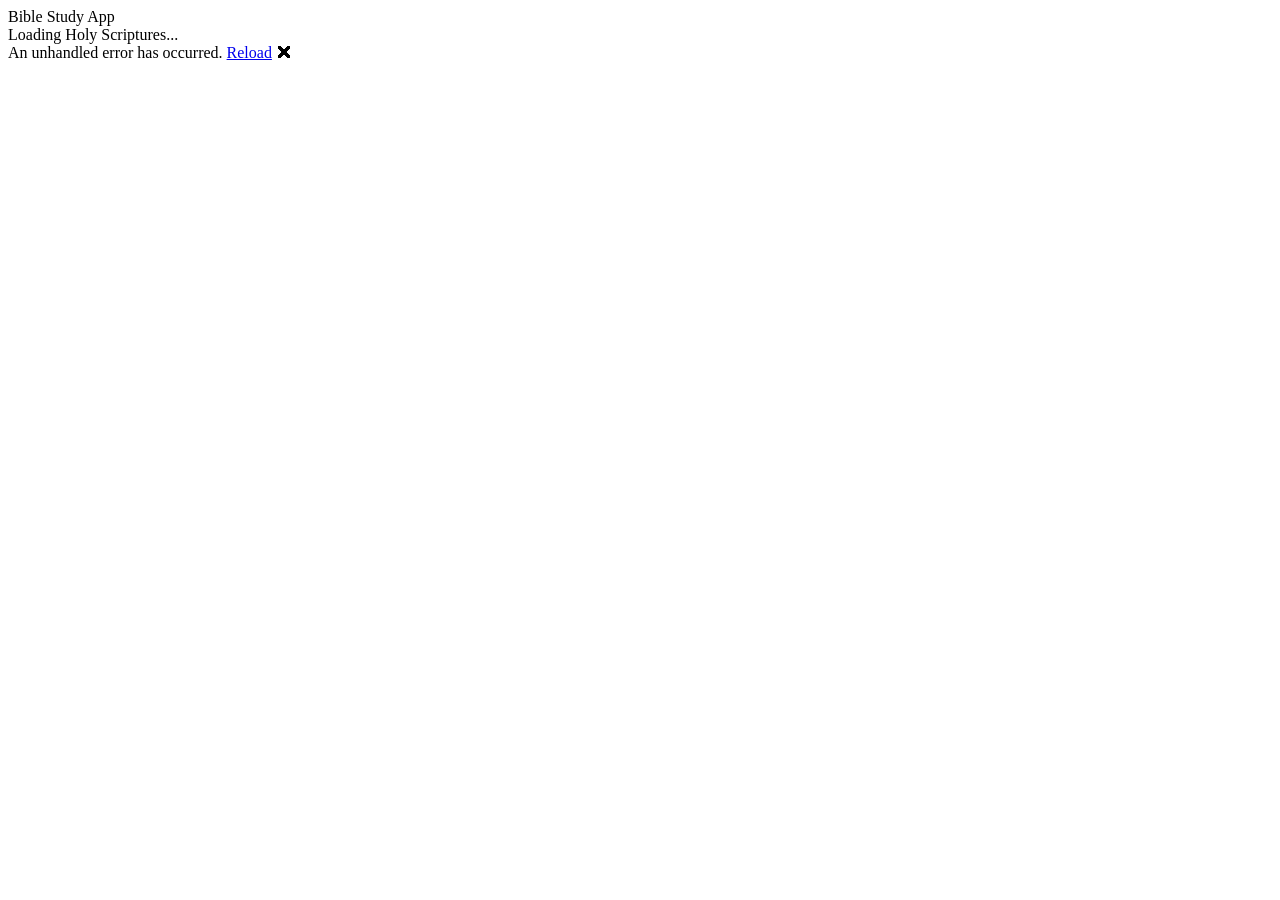
==== commit 7404cb9b: "ci: add multi-arch build matrix (x64, x86, arm64) for Windows desktop and update branding to Bible S" ====
--- a/wwwroot/index.html
+++ b/wwwroot/index.html
@@ -2,8 +2,8 @@
 <html lang="en">
 <head>
     <meta charset="utf-8" />
-    <meta name="viewport" content="width=device-width, initial-scale=1.0, maximum-scale=1.0, user-scalable=no, viewport-fit=cover" />
-    <title>Lumen Scriptura - King James Bible</title>
+    <meta name="viewport" content="width=device-width, initial-scale=1.0, viewport-fit=cover" />
+    <title>Bible Study App</title>
     <base href="/" />
 
     <!-- Google Fonts: Merriweather for scripture, Hanken Grotesk for UI, Cinzel for title accents -->
@@ -19,8 +19,7 @@
 <body>
     <div id="app">
         <div class="app-initial-loader">
-            <div class="cross-icon">†</div>
-            <div class="loader-title">Lumen Scriptura</div>
+            <div class="loader-title">Bible Study App</div>
             <div class="loader-sub">Loading Holy Scriptures...</div>
         </div>
     </div>
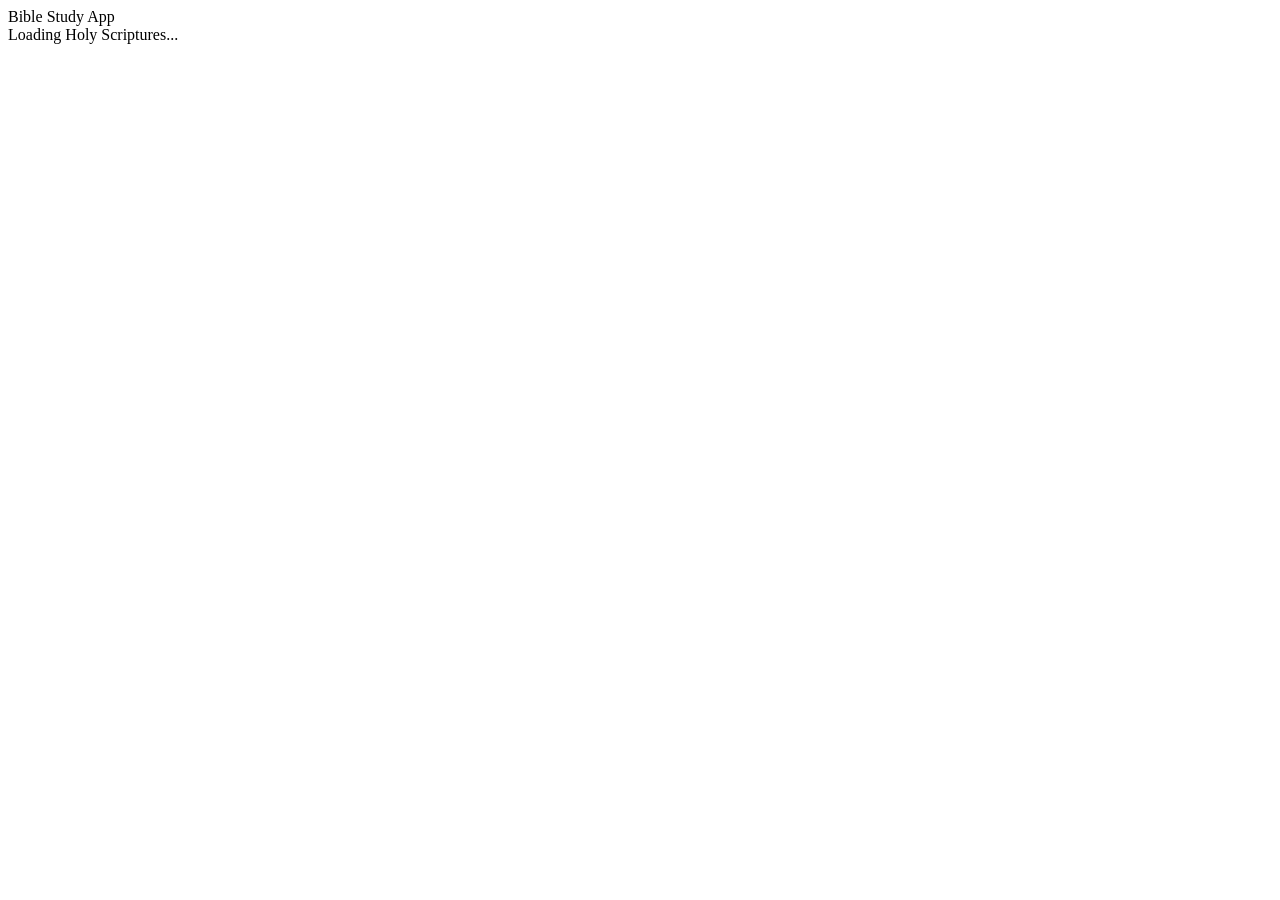
==== commit 31f0a8c8: "fix: suppress error banner with safe JS interop and implement Google-style auto-clearing search moda" ====
--- a/wwwroot/index.html
+++ b/wwwroot/index.html
@@ -6,14 +6,40 @@
     <title>Bible Study App</title>
     <base href="/" />
 
+    <!-- Microsoft Clarity -->
+    <script type="text/javascript">
+        (function(c,l,a,r,i,t,y){
+            c[a]=c[a]||function(){(c[a].q=c[a].q||[]).push(arguments)};
+            t=l.createElement(r);t.async=1;t.src="https://www.clarity.ms/tag/"+i;
+            y=l.getElementsByTagName(r)[0];y.parentNode.insertBefore(t,y);
+        })(window, document, "clarity", "script", "y8oglb9vwp");
+    </script>
+
+    <!-- Google tag (gtag.js) -->
+    <script async src="https://www.googletagmanager.com/gtag/js?id=G-MGB7FQQR0P"></script>
+    <script>
+      window.dataLayer = window.dataLayer || [];
+      function gtag(){dataLayer.push(arguments);}
+      gtag('js', new Date());
+
+      gtag('config', 'G-MGB7FQQR0P');
+    </script>
+
     <!-- Google Fonts: Merriweather for scripture, Hanken Grotesk for UI, Cinzel for title accents -->
     <link rel="preconnect" href="https://fonts.googleapis.com">
     <link rel="preconnect" href="https://fonts.gstatic.com" crossorigin>
     <link href="https://fonts.googleapis.com/css2?family=Cinzel:wght@600;700&family=Hanken+Grotesk:wght@300;400;500;600;700&family=Merriweather:ital,wght@0,300;0,400;0,700;1,300;1,400&display=swap" rel="stylesheet">
 
+    <link rel="stylesheet" href="_content/LumenScriptura.Shared/css/app.css" />
+    <link rel="stylesheet" href="_content/LumenScriptura.Shared/app.css" />
     <link rel="stylesheet" href="css/app.css" />
     <link rel="stylesheet" href="app.css" />
     <link rel="icon" href="data:,">
+    <style>
+        #blazor-error-ui {
+            display: none !important;
+        }
+    </style>
 </head>
 
 <body>
@@ -24,13 +50,13 @@
         </div>
     </div>
 
-    <div id="blazor-error-ui" data-nosnippet>
+    <div id="blazor-error-ui" data-nosnippet style="display: none !important;">
         An unhandled error has occurred.
         <a href="." class="reload">Reload</a>
         <span class="dismiss">🗙</span>
     </div>
 
-    <script src="_framework/blazor.webview.js" autostart="false"></script>
+    <script src="_framework/blazor.webview.js"></script>
     <script>
         window.clipboardHelper = {
             copyText: function (text) {
@@ -47,6 +73,22 @@
                 }
             }
         };
+        window.exportHelpers = {
+            printStudySheet: function () {
+                window.print();
+            },
+            downloadTextFile: function (filename, text) {
+                const blob = new Blob([text], { type: 'text/plain;charset=utf-8' });
+                const url = URL.createObjectURL(blob);
+                const a = document.createElement('a');
+                a.href = url;
+                a.download = filename;
+                document.body.appendChild(a);
+                a.click();
+                document.body.removeChild(a);
+                URL.revokeObjectURL(url);
+            }
+        };
     </script>
 </body>
 </html>
--- a/wwwroot/css/app.css
+++ b/wwwroot/css/app.css
@@ -65,6 +65,12 @@
     -moz-osx-font-smoothing: grayscale;
 }
 
+/* Suppress Blazor unhandled error banner so non-fatal JS interop warnings do not display a bottom banner */
+#blazor-error-ui,
+.blazor-error-ui {
+    display: none !important;
+}
+
 /* App Loading Screen */
 .app-initial-loader {
     display: flex;
@@ -155,6 +161,7 @@
     align-items: center;
     justify-content: space-between;
     padding: 0 24px;
+    -webkit-user-select: none;
     user-select: none;
     z-index: 10;
 }
@@ -287,6 +294,174 @@
 }
 
 /* ===================================================
+   AUTHENTICATION UI & DROPDOWN
+   =================================================== */
+.auth-section {
+    position: relative;
+    display: flex;
+    align-items: center;
+}
+
+.auth-signin-trigger-btn {
+    display: flex;
+    align-items: center;
+    gap: 6px;
+    background: linear-gradient(135deg, rgba(212, 163, 89, 0.15), rgba(212, 163, 89, 0.05));
+    border: 1px solid var(--accent-gold);
+    color: var(--accent-gold);
+    padding: 7px 14px;
+    border-radius: var(--radius-md);
+    font-size: 0.85rem;
+    font-weight: 600;
+    cursor: pointer;
+    transition: var(--transition-fast);
+}
+
+.auth-signin-trigger-btn:hover:not(:disabled) {
+    background: var(--accent-gold);
+    color: #131317;
+    box-shadow: 0 2px 10px rgba(212, 163, 89, 0.3);
+}
+
+.auth-signin-trigger-btn:disabled {
+    opacity: 0.6;
+    cursor: wait;
+}
+
+.auth-user-btn {
+    display: flex;
+    align-items: center;
+    gap: 8px;
+    background: var(--bg-card);
+    border: 1px solid var(--border-subtle);
+    color: var(--text-primary);
+    padding: 6px 12px;
+    border-radius: var(--radius-md);
+    font-size: 0.85rem;
+    cursor: pointer;
+    transition: var(--transition-fast);
+    max-width: 190px;
+}
+
+.auth-user-btn:hover {
+    border-color: var(--accent-gold);
+    background: var(--bg-hover);
+}
+
+.user-display-name {
+    white-space: nowrap;
+    overflow: hidden;
+    text-overflow: ellipsis;
+    font-weight: 500;
+}
+
+.dropdown-caret {
+    font-size: 0.75rem;
+    color: var(--text-muted);
+}
+
+.auth-dropdown-menu {
+    position: absolute;
+    top: calc(100% + 8px);
+    right: 0;
+    background: var(--bg-surface);
+    border: 1px solid var(--border-subtle);
+    border-radius: var(--radius-md);
+    box-shadow: 0 10px 25px rgba(0, 0, 0, 0.5);
+    min-width: 220px;
+    z-index: 1000;
+    padding: 6px;
+    display: flex;
+    flex-direction: column;
+    gap: 4px;
+    animation: fadeIn 0.15s ease-out;
+}
+
+.auth-user-detail {
+    padding: 8px 10px 6px;
+}
+
+.user-detail-name {
+    font-weight: 600;
+    color: var(--text-primary);
+    font-size: 0.9rem;
+}
+
+.user-detail-email {
+    font-size: 0.78rem;
+    color: var(--text-muted);
+    overflow: hidden;
+    text-overflow: ellipsis;
+}
+
+.auth-menu-divider {
+    height: 1px;
+    background: var(--border-subtle);
+    margin: 4px 0;
+}
+
+.auth-menu-item {
+    display: flex;
+    align-items: center;
+    gap: 10px;
+    width: 100%;
+    background: transparent;
+    border: none;
+    color: var(--text-secondary);
+    padding: 8px 12px;
+    border-radius: var(--radius-sm);
+    font-size: 0.86rem;
+    font-weight: 500;
+    cursor: pointer;
+    text-align: left;
+    transition: var(--transition-fast);
+}
+
+.auth-menu-item:hover {
+    background: var(--bg-hover);
+    color: var(--text-primary);
+}
+
+.auth-menu-item.signout:hover {
+    color: #ef4444;
+    background: rgba(239, 68, 68, 0.1);
+}
+
+.provider-badge {
+    display: flex;
+    align-items: center;
+    justify-content: center;
+    width: 22px;
+    height: 22px;
+    border-radius: 4px;
+    font-weight: 700;
+    font-size: 0.8rem;
+    background: var(--bg-card);
+    border: 1px solid var(--border-subtle);
+}
+
+.auth-menu-item.google .provider-badge {
+    color: #ea4335;
+}
+
+.auth-menu-item.microsoft .provider-badge {
+    color: #00a4ef;
+}
+
+.auth-error-toast {
+    position: absolute;
+    top: calc(100% + 4px);
+    right: 0;
+    background: #7f1d1d;
+    color: #fecaca;
+    padding: 4px 8px;
+    border-radius: 4px;
+    font-size: 0.75rem;
+    white-space: nowrap;
+    z-index: 1001;
+}
+
+/* ===================================================
    SIDEBAR
    =================================================== */
 .sidebar {
@@ -298,6 +473,7 @@
     flex-direction: column;
     flex-shrink: 0;
     transition: width var(--transition-smooth);
+    -webkit-user-select: none;
     user-select: none;
     z-index: 20;
 }
@@ -631,6 +807,7 @@
     color: var(--text-muted);
     vertical-align: super;
     margin-right: 8px;
+    -webkit-user-select: none;
     user-select: none;
 }
 
@@ -1169,6 +1346,75 @@
     color: var(--text-secondary);
     line-height: 1.6;
     padding: 6px 0;
+}
+
+/* Study Notes Export Toolbar & Buttons */
+.study-sheet-header-row {
+    display: flex;
+    align-items: flex-start;
+    justify-content: space-between;
+    gap: 16px;
+    margin-bottom: 8px;
+}
+
+.study-export-actions {
+    display: flex;
+    align-items: center;
+    gap: 8px;
+    flex-wrap: wrap;
+}
+
+.export-btn {
+    display: inline-flex;
+    align-items: center;
+    gap: 6px;
+    padding: 6px 12px;
+    border-radius: var(--radius-sm);
+    font-size: 0.82rem;
+    font-weight: 600;
+    cursor: pointer;
+    background-color: var(--bg-card);
+    border: 1px solid var(--border-subtle);
+    color: var(--text-secondary);
+    transition: var(--transition-fast);
+    white-space: nowrap;
+}
+
+.export-btn:hover {
+    background-color: var(--bg-hover);
+    color: var(--text-primary);
+    border-color: var(--border-hover);
+}
+
+.export-btn.print-pdf:hover {
+    border-color: var(--accent-gold);
+    color: var(--accent-gold);
+}
+
+.export-btn.download-txt:hover {
+    border-color: var(--accent-blue);
+    color: var(--accent-blue);
+}
+
+.export-btn.copy-clip:hover {
+    border-color: var(--accent-gold);
+    color: var(--accent-gold);
+}
+
+.study-sheet-export-footer {
+    margin-top: 24px;
+    padding-top: 16px;
+    border-top: 1px solid var(--border-subtle);
+    display: flex;
+    align-items: center;
+    justify-content: space-between;
+    gap: 12px;
+}
+
+.export-footer-label {
+    font-size: 0.82rem;
+    color: var(--text-muted);
+    font-weight: 500;
 }
 
 /* ===================================================
@@ -1181,6 +1427,7 @@
     right: 0;
     bottom: 0;
     background-color: rgba(10, 10, 12, 0.8);
+    -webkit-backdrop-filter: blur(8px);
     backdrop-filter: blur(8px);
     display: flex;
     justify-content: center;
@@ -1361,3 +1608,483 @@
     font-size: 0.82rem;
     color: var(--text-dim);
 }
+
+/* ===================================================
+   DESKTOP OVERRIDES (min-width: 769px)
+   =================================================== */
+@media (min-width: 769px) {
+    .sidebar-backdrop,
+    .mobile-only {
+        display: none !important;
+    }
+}
+
+/* ===================================================
+   MOBILE RESPONSIVE STYLES (Screen width <= 768px)
+   =================================================== */
+@media (max-width: 768px) {
+    /* 1. Shell & Main Layout */
+    .app-shell {
+        flex-direction: column;
+        overflow-x: hidden;
+    }
+
+    .app-main {
+        width: 100vw;
+        max-width: 100vw;
+        min-width: 0;
+        overflow-x: hidden;
+    }
+
+    .app-content {
+        padding: 12px 14px;
+        min-width: 0;
+        overflow-x: hidden;
+    }
+
+    /* 2. Mobile Sidebar Drawer Overlay */
+    .sidebar {
+        position: fixed !important;
+        top: 0 !important;
+        left: 0 !important;
+        bottom: 0 !important;
+        height: 100vh !important;
+        height: 100dvh !important;
+        width: 280px !important;
+        max-width: 85vw !important;
+        z-index: 1000 !important;
+        box-shadow: 10px 0 35px rgba(0, 0, 0, 0.75) !important;
+        transform: translateX(0) !important;
+        transition: transform var(--transition-smooth) !important;
+        background-color: var(--bg-surface) !important;
+    }
+
+    .sidebar.collapsed {
+        width: 280px !important;
+        max-width: 85vw !important;
+        transform: translateX(-100%) !important;
+        pointer-events: none !important;
+        visibility: hidden !important;
+    }
+
+    .sidebar-backdrop {
+        position: fixed;
+        top: 0;
+        left: 0;
+        right: 0;
+        bottom: 0;
+        background-color: rgba(0, 0, 0, 0.5);
+        -webkit-backdrop-filter: blur(4px);
+        backdrop-filter: blur(4px);
+        z-index: 999;
+        cursor: pointer;
+        animation: fadeIn 0.2s ease-out;
+    }
+
+    .sidebar-close-btn {
+        background: transparent;
+        border: none;
+        color: var(--text-muted);
+        font-size: 1.2rem;
+        cursor: pointer;
+        padding: 6px 10px;
+        border-radius: var(--radius-sm);
+        margin-left: auto;
+        display: flex;
+        align-items: center;
+        justify-content: center;
+        min-height: 44px;
+        min-width: 44px;
+    }
+
+    .sidebar-close-btn:hover {
+        color: var(--accent-gold);
+        background-color: var(--bg-hover);
+    }
+
+    /* 3. Header Bar adjustments */
+    .header-bar {
+        padding: 0 10px;
+        height: auto;
+        min-height: 52px;
+        flex-wrap: wrap;
+        gap: 8px;
+    }
+
+    .header-left {
+        gap: 8px;
+    }
+
+    .breadcrumb-title {
+        font-size: 1rem;
+    }
+
+    .header-center {
+        order: 3;
+        width: 100%;
+        overflow-x: auto;
+        padding: 4px 0 6px;
+        justify-content: flex-start;
+        -webkit-overflow-scrolling: touch;
+    }
+
+    .view-tab-btn {
+        padding: 6px 10px;
+        font-size: 0.82rem;
+        white-space: nowrap;
+        min-height: 38px;
+    }
+
+    .header-right {
+        gap: 6px;
+    }
+
+    .search-trigger-btn {
+        padding: 6px 10px;
+        font-size: 0.8rem;
+    }
+
+    .search-kbd {
+        display: none;
+    }
+
+    .auth-user-btn {
+        max-width: 130px;
+        padding: 5px 8px;
+    }
+
+    /* 4. Scripture Reader & Typography Adjustments */
+    .reader-canvas-wrapper {
+        padding-bottom: 90px;
+        width: 100%;
+        min-width: 0;
+    }
+
+    .reader-column {
+        width: 100%;
+        max-width: 100%;
+        min-width: 0;
+        overflow-wrap: break-word;
+        word-break: break-word;
+    }
+
+    .chapter-hero {
+        padding: 16px 0 24px;
+        margin-bottom: 20px;
+    }
+
+    .chapter-hero-book {
+        font-size: 1.7rem;
+        letter-spacing: 1px;
+    }
+
+    .chapter-hero-number {
+        font-size: 0.95rem;
+        letter-spacing: 2px;
+    }
+
+    .verses-container {
+        width: 100%;
+        min-width: 0;
+        gap: 12px;
+        overflow-wrap: break-word;
+        word-break: break-word;
+    }
+
+    .verse-entry {
+        font-size: 1.08rem;
+        line-height: 1.75;
+        padding: 8px 10px 8px 12px;
+        min-width: 0;
+        overflow-wrap: break-word;
+        word-break: break-word;
+        -webkit-tap-highlight-color: transparent;
+    }
+
+    .chapter-bottom-nav {
+        flex-direction: column;
+        gap: 10px;
+        margin-top: 30px;
+    }
+
+    .nav-jump-button {
+        width: 100%;
+        min-height: 44px;
+        justify-content: center;
+    }
+
+    .floating-verse-toolbar {
+        position: fixed !important;
+        bottom: 16px !important;
+        left: 10px !important;
+        right: 10px !important;
+        width: auto !important;
+        max-width: calc(100vw - 20px) !important;
+        margin: 0 !important;
+        padding: 8px 10px !important;
+        gap: 6px !important;
+        justify-content: space-between !important;
+        border-radius: var(--radius-md) !important;
+        z-index: 500 !important;
+    }
+
+    .toolbar-action-btn {
+        min-height: 38px;
+        padding: 6px 8px;
+        font-size: 0.78rem;
+    }
+
+    /* 5. Responsive Study Notes Layout */
+    .study-notes-container,
+    .notes-container {
+        height: auto !important;
+        min-height: 100% !important;
+        padding: 0 0 40px 0 !important;
+        display: flex !important;
+        flex-direction: column !important;
+    }
+
+    .notes-header-bar {
+        flex-direction: column;
+        align-items: flex-start;
+        gap: 12px;
+        margin-bottom: 14px;
+    }
+
+    .notes-header-bar > div:last-child {
+        width: 100%;
+        justify-content: space-between;
+    }
+
+    .notes-split-layout {
+        display: flex !important;
+        flex-direction: column !important;
+        height: auto !important;
+        min-height: auto !important;
+        gap: 16px !important;
+        width: 100% !important;
+        max-width: 100% !important;
+    }
+
+    .notes-left-pane {
+        width: 100% !important;
+        max-width: 100% !important;
+        height: auto !important;
+        min-height: 360px !important;
+        padding: 14px !important;
+        border-radius: var(--radius-md) !important;
+    }
+
+    .note-title-input {
+        font-size: 1rem !important;
+        min-height: 44px !important;
+    }
+
+    .note-textarea {
+        width: 100% !important;
+        min-height: 200px !important;
+        font-size: 1rem !important; /* Prevents auto-zoom in iOS Safari */
+        padding: 12px !important;
+        line-height: 1.5 !important;
+    }
+
+    .note-pane-actions {
+        flex-wrap: wrap;
+        gap: 8px;
+        margin-top: 10px;
+    }
+
+    .note-pane-actions button {
+        min-height: 40px;
+    }
+
+    .notes-right-pane {
+        width: 100% !important;
+        max-width: 100% !important;
+        height: auto !important;
+        max-height: none !important;
+        overflow-y: visible !important;
+        padding: 16px !important;
+        border-radius: var(--radius-md) !important;
+    }
+
+    .study-sheet-header-row {
+        flex-direction: column;
+        align-items: flex-start;
+        gap: 12px;
+    }
+
+    .study-export-actions {
+        width: 100%;
+        display: flex;
+        flex-wrap: wrap;
+        gap: 6px;
+    }
+
+    .export-btn {
+        flex: 1;
+        min-width: 90px;
+        min-height: 40px;
+        justify-content: center;
+        font-size: 0.78rem;
+        padding: 6px 8px;
+    }
+
+    .study-sheet-export-footer {
+        flex-direction: column;
+        align-items: stretch;
+        gap: 10px;
+    }
+
+    .study-scripture-block {
+        padding: 12px 14px;
+        overflow-wrap: break-word;
+        word-break: break-word;
+    }
+
+    .study-verse-row {
+        font-size: 0.98rem;
+        line-height: 1.65;
+        overflow-wrap: break-word;
+        word-break: break-word;
+    }
+}
+
+/* ===================================================
+   PRINT STYLES FOR STUDY NOTES & PDF GENERATION
+   =================================================== */
+@media print {
+    /* Hide navigation, sidebar, header bar, search modals, editor, and UI buttons */
+    .sidebar,
+    .header-bar,
+    .notes-left-pane,
+    .notes-header-bar,
+    .no-print,
+    .blazor-error-ui,
+    .chapter-bottom-nav,
+    .floating-verse-toolbar,
+    .modal-overlay,
+    .auth-dropdown-menu,
+    .search-modal {
+        display: none !important;
+    }
+
+    /* Reset shell layout for full-page print */
+    html, body, .app-shell, .app-main, .app-content, .notes-container {
+        margin: 0 !important;
+        padding: 0 !important;
+        background: #ffffff !important;
+        color: #111111 !important;
+        width: 100% !important;
+        max-width: 100% !important;
+        height: auto !important;
+        min-height: auto !important;
+        overflow: visible !important;
+        position: static !important;
+    }
+
+    .notes-split-layout {
+        display: block !important;
+        height: auto !important;
+        margin: 0 !important;
+        padding: 0 !important;
+        border: none !important;
+        gap: 0 !important;
+    }
+
+    /* Full-width right pane formatted for print */
+    .notes-right-pane {
+        width: 100% !important;
+        max-width: 100% !important;
+        margin: 0 !important;
+        padding: 20mm 15mm !important;
+        border: none !important;
+        border-radius: 0 !important;
+        background: #ffffff !important;
+        box-shadow: none !important;
+        overflow: visible !important;
+        height: auto !important;
+        display: block !important;
+    }
+
+    .study-sheet-header {
+        font-family: 'Cinzel', 'Georgia', serif !important;
+        font-size: 22pt !important;
+        font-weight: 700 !important;
+        color: #111111 !important;
+        margin-bottom: 4pt !important;
+        border-bottom: 2pt solid #333333 !important;
+        padding-bottom: 6pt !important;
+        text-align: center !important;
+        letter-spacing: 1px !important;
+    }
+
+    .study-sheet-meta {
+        font-family: 'Hanken Grotesk', 'Helvetica Neue', Arial, sans-serif !important;
+        font-size: 10pt !important;
+        color: #555555 !important;
+        text-align: center !important;
+        margin-bottom: 18pt !important;
+        border-bottom: 1pt solid #cccccc !important;
+        padding-bottom: 8pt !important;
+    }
+
+    .study-blocks-list {
+        display: block !important;
+        gap: 0 !important;
+    }
+
+    /* Scripture passage block formatted for paper */
+    .study-scripture-block {
+        background: #ffffff !important;
+        border: 1pt solid #dddddd !important;
+        border-left: 3.5pt solid #222222 !important;
+        border-radius: 0 !important;
+        margin-bottom: 16pt !important;
+        padding: 12pt 16pt !important;
+        page-break-inside: avoid !important;
+        break-inside: avoid !important;
+    }
+
+    .study-block-ref-header {
+        font-family: 'Cinzel', 'Georgia', serif !important;
+        font-size: 13pt !important;
+        font-weight: 700 !important;
+        color: #111111 !important;
+        margin-bottom: 8pt !important;
+        border-bottom: 1pt solid #eeeeee !important;
+        padding-bottom: 4pt !important;
+        text-transform: uppercase !important;
+        letter-spacing: 0.5px !important;
+    }
+
+    .study-verse-row {
+        font-family: 'Merriweather', 'Georgia', serif !important;
+        font-size: 10.5pt !important;
+        line-height: 1.6 !important;
+        color: #222222 !important;
+        margin-bottom: 6pt !important;
+        text-align: justify !important;
+    }
+
+    .study-verse-num {
+        font-family: 'Hanken Grotesk', Arial, sans-serif !important;
+        font-size: 8pt !important;
+        font-weight: 700 !important;
+        color: #444444 !important;
+        margin-right: 4pt !important;
+        vertical-align: super !important;
+    }
+
+    .study-plain-block {
+        font-family: 'Merriweather', 'Georgia', serif !important;
+        font-size: 11pt !important;
+        line-height: 1.7 !important;
+        color: #333333 !important;
+        margin: 12pt 0 !important;
+        padding: 4pt 0 !important;
+        page-break-inside: avoid !important;
+        break-inside: avoid !important;
+    }
+}
+
--- a/wwwroot/app.css
+++ b/wwwroot/app.css
@@ -65,6 +65,12 @@
     -moz-osx-font-smoothing: grayscale;
 }
 
+/* Suppress Blazor unhandled error banner so non-fatal JS interop warnings do not display a bottom banner */
+#blazor-error-ui,
+.blazor-error-ui {
+    display: none !important;
+}
+
 /* App Loading Screen */
 .app-initial-loader {
     display: flex;
@@ -155,6 +161,7 @@
     align-items: center;
     justify-content: space-between;
     padding: 0 24px;
+    -webkit-user-select: none;
     user-select: none;
     z-index: 10;
 }
@@ -287,6 +294,174 @@
 }
 
 /* ===================================================
+   AUTHENTICATION UI & DROPDOWN
+   =================================================== */
+.auth-section {
+    position: relative;
+    display: flex;
+    align-items: center;
+}
+
+.auth-signin-trigger-btn {
+    display: flex;
+    align-items: center;
+    gap: 6px;
+    background: linear-gradient(135deg, rgba(212, 163, 89, 0.15), rgba(212, 163, 89, 0.05));
+    border: 1px solid var(--accent-gold);
+    color: var(--accent-gold);
+    padding: 7px 14px;
+    border-radius: var(--radius-md);
+    font-size: 0.85rem;
+    font-weight: 600;
+    cursor: pointer;
+    transition: var(--transition-fast);
+}
+
+.auth-signin-trigger-btn:hover:not(:disabled) {
+    background: var(--accent-gold);
+    color: #131317;
+    box-shadow: 0 2px 10px rgba(212, 163, 89, 0.3);
+}
+
+.auth-signin-trigger-btn:disabled {
+    opacity: 0.6;
+    cursor: wait;
+}
+
+.auth-user-btn {
+    display: flex;
+    align-items: center;
+    gap: 8px;
+    background: var(--bg-card);
+    border: 1px solid var(--border-subtle);
+    color: var(--text-primary);
+    padding: 6px 12px;
+    border-radius: var(--radius-md);
+    font-size: 0.85rem;
+    cursor: pointer;
+    transition: var(--transition-fast);
+    max-width: 190px;
+}
+
+.auth-user-btn:hover {
+    border-color: var(--accent-gold);
+    background: var(--bg-hover);
+}
+
+.user-display-name {
+    white-space: nowrap;
+    overflow: hidden;
+    text-overflow: ellipsis;
+    font-weight: 500;
+}
+
+.dropdown-caret {
+    font-size: 0.75rem;
+    color: var(--text-muted);
+}
+
+.auth-dropdown-menu {
+    position: absolute;
+    top: calc(100% + 8px);
+    right: 0;
+    background: var(--bg-surface);
+    border: 1px solid var(--border-subtle);
+    border-radius: var(--radius-md);
+    box-shadow: 0 10px 25px rgba(0, 0, 0, 0.5);
+    min-width: 220px;
+    z-index: 1000;
+    padding: 6px;
+    display: flex;
+    flex-direction: column;
+    gap: 4px;
+    animation: fadeIn 0.15s ease-out;
+}
+
+.auth-user-detail {
+    padding: 8px 10px 6px;
+}
+
+.user-detail-name {
+    font-weight: 600;
+    color: var(--text-primary);
+    font-size: 0.9rem;
+}
+
+.user-detail-email {
+    font-size: 0.78rem;
+    color: var(--text-muted);
+    overflow: hidden;
+    text-overflow: ellipsis;
+}
+
+.auth-menu-divider {
+    height: 1px;
+    background: var(--border-subtle);
+    margin: 4px 0;
+}
+
+.auth-menu-item {
+    display: flex;
+    align-items: center;
+    gap: 10px;
+    width: 100%;
+    background: transparent;
+    border: none;
+    color: var(--text-secondary);
+    padding: 8px 12px;
+    border-radius: var(--radius-sm);
+    font-size: 0.86rem;
+    font-weight: 500;
+    cursor: pointer;
+    text-align: left;
+    transition: var(--transition-fast);
+}
+
+.auth-menu-item:hover {
+    background: var(--bg-hover);
+    color: var(--text-primary);
+}
+
+.auth-menu-item.signout:hover {
+    color: #ef4444;
+    background: rgba(239, 68, 68, 0.1);
+}
+
+.provider-badge {
+    display: flex;
+    align-items: center;
+    justify-content: center;
+    width: 22px;
+    height: 22px;
+    border-radius: 4px;
+    font-weight: 700;
+    font-size: 0.8rem;
+    background: var(--bg-card);
+    border: 1px solid var(--border-subtle);
+}
+
+.auth-menu-item.google .provider-badge {
+    color: #ea4335;
+}
+
+.auth-menu-item.microsoft .provider-badge {
+    color: #00a4ef;
+}
+
+.auth-error-toast {
+    position: absolute;
+    top: calc(100% + 4px);
+    right: 0;
+    background: #7f1d1d;
+    color: #fecaca;
+    padding: 4px 8px;
+    border-radius: 4px;
+    font-size: 0.75rem;
+    white-space: nowrap;
+    z-index: 1001;
+}
+
+/* ===================================================
    SIDEBAR
    =================================================== */
 .sidebar {
@@ -298,6 +473,7 @@
     flex-direction: column;
     flex-shrink: 0;
     transition: width var(--transition-smooth);
+    -webkit-user-select: none;
     user-select: none;
     z-index: 20;
 }
@@ -631,6 +807,7 @@
     color: var(--text-muted);
     vertical-align: super;
     margin-right: 8px;
+    -webkit-user-select: none;
     user-select: none;
 }
 
@@ -1169,6 +1346,75 @@
     color: var(--text-secondary);
     line-height: 1.6;
     padding: 6px 0;
+}
+
+/* Study Notes Export Toolbar & Buttons */
+.study-sheet-header-row {
+    display: flex;
+    align-items: flex-start;
+    justify-content: space-between;
+    gap: 16px;
+    margin-bottom: 8px;
+}
+
+.study-export-actions {
+    display: flex;
+    align-items: center;
+    gap: 8px;
+    flex-wrap: wrap;
+}
+
+.export-btn {
+    display: inline-flex;
+    align-items: center;
+    gap: 6px;
+    padding: 6px 12px;
+    border-radius: var(--radius-sm);
+    font-size: 0.82rem;
+    font-weight: 600;
+    cursor: pointer;
+    background-color: var(--bg-card);
+    border: 1px solid var(--border-subtle);
+    color: var(--text-secondary);
+    transition: var(--transition-fast);
+    white-space: nowrap;
+}
+
+.export-btn:hover {
+    background-color: var(--bg-hover);
+    color: var(--text-primary);
+    border-color: var(--border-hover);
+}
+
+.export-btn.print-pdf:hover {
+    border-color: var(--accent-gold);
+    color: var(--accent-gold);
+}
+
+.export-btn.download-txt:hover {
+    border-color: var(--accent-blue);
+    color: var(--accent-blue);
+}
+
+.export-btn.copy-clip:hover {
+    border-color: var(--accent-gold);
+    color: var(--accent-gold);
+}
+
+.study-sheet-export-footer {
+    margin-top: 24px;
+    padding-top: 16px;
+    border-top: 1px solid var(--border-subtle);
+    display: flex;
+    align-items: center;
+    justify-content: space-between;
+    gap: 12px;
+}
+
+.export-footer-label {
+    font-size: 0.82rem;
+    color: var(--text-muted);
+    font-weight: 500;
 }
 
 /* ===================================================
@@ -1181,6 +1427,7 @@
     right: 0;
     bottom: 0;
     background-color: rgba(10, 10, 12, 0.8);
+    -webkit-backdrop-filter: blur(8px);
     backdrop-filter: blur(8px);
     display: flex;
     justify-content: center;
@@ -1361,3 +1608,483 @@
     font-size: 0.82rem;
     color: var(--text-dim);
 }
+
+/* ===================================================
+   DESKTOP OVERRIDES (min-width: 769px)
+   =================================================== */
+@media (min-width: 769px) {
+    .sidebar-backdrop,
+    .mobile-only {
+        display: none !important;
+    }
+}
+
+/* ===================================================
+   MOBILE RESPONSIVE STYLES (Screen width <= 768px)
+   =================================================== */
+@media (max-width: 768px) {
+    /* 1. Shell & Main Layout */
+    .app-shell {
+        flex-direction: column;
+        overflow-x: hidden;
+    }
+
+    .app-main {
+        width: 100vw;
+        max-width: 100vw;
+        min-width: 0;
+        overflow-x: hidden;
+    }
+
+    .app-content {
+        padding: 12px 14px;
+        min-width: 0;
+        overflow-x: hidden;
+    }
+
+    /* 2. Mobile Sidebar Drawer Overlay */
+    .sidebar {
+        position: fixed !important;
+        top: 0 !important;
+        left: 0 !important;
+        bottom: 0 !important;
+        height: 100vh !important;
+        height: 100dvh !important;
+        width: 280px !important;
+        max-width: 85vw !important;
+        z-index: 1000 !important;
+        box-shadow: 10px 0 35px rgba(0, 0, 0, 0.75) !important;
+        transform: translateX(0) !important;
+        transition: transform var(--transition-smooth) !important;
+        background-color: var(--bg-surface) !important;
+    }
+
+    .sidebar.collapsed {
+        width: 280px !important;
+        max-width: 85vw !important;
+        transform: translateX(-100%) !important;
+        pointer-events: none !important;
+        visibility: hidden !important;
+    }
+
+    .sidebar-backdrop {
+        position: fixed;
+        top: 0;
+        left: 0;
+        right: 0;
+        bottom: 0;
+        background-color: rgba(0, 0, 0, 0.5);
+        -webkit-backdrop-filter: blur(4px);
+        backdrop-filter: blur(4px);
+        z-index: 999;
+        cursor: pointer;
+        animation: fadeIn 0.2s ease-out;
+    }
+
+    .sidebar-close-btn {
+        background: transparent;
+        border: none;
+        color: var(--text-muted);
+        font-size: 1.2rem;
+        cursor: pointer;
+        padding: 6px 10px;
+        border-radius: var(--radius-sm);
+        margin-left: auto;
+        display: flex;
+        align-items: center;
+        justify-content: center;
+        min-height: 44px;
+        min-width: 44px;
+    }
+
+    .sidebar-close-btn:hover {
+        color: var(--accent-gold);
+        background-color: var(--bg-hover);
+    }
+
+    /* 3. Header Bar adjustments */
+    .header-bar {
+        padding: 0 10px;
+        height: auto;
+        min-height: 52px;
+        flex-wrap: wrap;
+        gap: 8px;
+    }
+
+    .header-left {
+        gap: 8px;
+    }
+
+    .breadcrumb-title {
+        font-size: 1rem;
+    }
+
+    .header-center {
+        order: 3;
+        width: 100%;
+        overflow-x: auto;
+        padding: 4px 0 6px;
+        justify-content: flex-start;
+        -webkit-overflow-scrolling: touch;
+    }
+
+    .view-tab-btn {
+        padding: 6px 10px;
+        font-size: 0.82rem;
+        white-space: nowrap;
+        min-height: 38px;
+    }
+
+    .header-right {
+        gap: 6px;
+    }
+
+    .search-trigger-btn {
+        padding: 6px 10px;
+        font-size: 0.8rem;
+    }
+
+    .search-kbd {
+        display: none;
+    }
+
+    .auth-user-btn {
+        max-width: 130px;
+        padding: 5px 8px;
+    }
+
+    /* 4. Scripture Reader & Typography Adjustments */
+    .reader-canvas-wrapper {
+        padding-bottom: 90px;
+        width: 100%;
+        min-width: 0;
+    }
+
+    .reader-column {
+        width: 100%;
+        max-width: 100%;
+        min-width: 0;
+        overflow-wrap: break-word;
+        word-break: break-word;
+    }
+
+    .chapter-hero {
+        padding: 16px 0 24px;
+        margin-bottom: 20px;
+    }
+
+    .chapter-hero-book {
+        font-size: 1.7rem;
+        letter-spacing: 1px;
+    }
+
+    .chapter-hero-number {
+        font-size: 0.95rem;
+        letter-spacing: 2px;
+    }
+
+    .verses-container {
+        width: 100%;
+        min-width: 0;
+        gap: 12px;
+        overflow-wrap: break-word;
+        word-break: break-word;
+    }
+
+    .verse-entry {
+        font-size: 1.08rem;
+        line-height: 1.75;
+        padding: 8px 10px 8px 12px;
+        min-width: 0;
+        overflow-wrap: break-word;
+        word-break: break-word;
+        -webkit-tap-highlight-color: transparent;
+    }
+
+    .chapter-bottom-nav {
+        flex-direction: column;
+        gap: 10px;
+        margin-top: 30px;
+    }
+
+    .nav-jump-button {
+        width: 100%;
+        min-height: 44px;
+        justify-content: center;
+    }
+
+    .floating-verse-toolbar {
+        position: fixed !important;
+        bottom: 16px !important;
+        left: 10px !important;
+        right: 10px !important;
+        width: auto !important;
+        max-width: calc(100vw - 20px) !important;
+        margin: 0 !important;
+        padding: 8px 10px !important;
+        gap: 6px !important;
+        justify-content: space-between !important;
+        border-radius: var(--radius-md) !important;
+        z-index: 500 !important;
+    }
+
+    .toolbar-action-btn {
+        min-height: 38px;
+        padding: 6px 8px;
+        font-size: 0.78rem;
+    }
+
+    /* 5. Responsive Study Notes Layout */
+    .study-notes-container,
+    .notes-container {
+        height: auto !important;
+        min-height: 100% !important;
+        padding: 0 0 40px 0 !important;
+        display: flex !important;
+        flex-direction: column !important;
+    }
+
+    .notes-header-bar {
+        flex-direction: column;
+        align-items: flex-start;
+        gap: 12px;
+        margin-bottom: 14px;
+    }
+
+    .notes-header-bar > div:last-child {
+        width: 100%;
+        justify-content: space-between;
+    }
+
+    .notes-split-layout {
+        display: flex !important;
+        flex-direction: column !important;
+        height: auto !important;
+        min-height: auto !important;
+        gap: 16px !important;
+        width: 100% !important;
+        max-width: 100% !important;
+    }
+
+    .notes-left-pane {
+        width: 100% !important;
+        max-width: 100% !important;
+        height: auto !important;
+        min-height: 360px !important;
+        padding: 14px !important;
+        border-radius: var(--radius-md) !important;
+    }
+
+    .note-title-input {
+        font-size: 1rem !important;
+        min-height: 44px !important;
+    }
+
+    .note-textarea {
+        width: 100% !important;
+        min-height: 200px !important;
+        font-size: 1rem !important; /* Prevents auto-zoom in iOS Safari */
+        padding: 12px !important;
+        line-height: 1.5 !important;
+    }
+
+    .note-pane-actions {
+        flex-wrap: wrap;
+        gap: 8px;
+        margin-top: 10px;
+    }
+
+    .note-pane-actions button {
+        min-height: 40px;
+    }
+
+    .notes-right-pane {
+        width: 100% !important;
+        max-width: 100% !important;
+        height: auto !important;
+        max-height: none !important;
+        overflow-y: visible !important;
+        padding: 16px !important;
+        border-radius: var(--radius-md) !important;
+    }
+
+    .study-sheet-header-row {
+        flex-direction: column;
+        align-items: flex-start;
+        gap: 12px;
+    }
+
+    .study-export-actions {
+        width: 100%;
+        display: flex;
+        flex-wrap: wrap;
+        gap: 6px;
+    }
+
+    .export-btn {
+        flex: 1;
+        min-width: 90px;
+        min-height: 40px;
+        justify-content: center;
+        font-size: 0.78rem;
+        padding: 6px 8px;
+    }
+
+    .study-sheet-export-footer {
+        flex-direction: column;
+        align-items: stretch;
+        gap: 10px;
+    }
+
+    .study-scripture-block {
+        padding: 12px 14px;
+        overflow-wrap: break-word;
+        word-break: break-word;
+    }
+
+    .study-verse-row {
+        font-size: 0.98rem;
+        line-height: 1.65;
+        overflow-wrap: break-word;
+        word-break: break-word;
+    }
+}
+
+/* ===================================================
+   PRINT STYLES FOR STUDY NOTES & PDF GENERATION
+   =================================================== */
+@media print {
+    /* Hide navigation, sidebar, header bar, search modals, editor, and UI buttons */
+    .sidebar,
+    .header-bar,
+    .notes-left-pane,
+    .notes-header-bar,
+    .no-print,
+    .blazor-error-ui,
+    .chapter-bottom-nav,
+    .floating-verse-toolbar,
+    .modal-overlay,
+    .auth-dropdown-menu,
+    .search-modal {
+        display: none !important;
+    }
+
+    /* Reset shell layout for full-page print */
+    html, body, .app-shell, .app-main, .app-content, .notes-container {
+        margin: 0 !important;
+        padding: 0 !important;
+        background: #ffffff !important;
+        color: #111111 !important;
+        width: 100% !important;
+        max-width: 100% !important;
+        height: auto !important;
+        min-height: auto !important;
+        overflow: visible !important;
+        position: static !important;
+    }
+
+    .notes-split-layout {
+        display: block !important;
+        height: auto !important;
+        margin: 0 !important;
+        padding: 0 !important;
+        border: none !important;
+        gap: 0 !important;
+    }
+
+    /* Full-width right pane formatted for print */
+    .notes-right-pane {
+        width: 100% !important;
+        max-width: 100% !important;
+        margin: 0 !important;
+        padding: 20mm 15mm !important;
+        border: none !important;
+        border-radius: 0 !important;
+        background: #ffffff !important;
+        box-shadow: none !important;
+        overflow: visible !important;
+        height: auto !important;
+        display: block !important;
+    }
+
+    .study-sheet-header {
+        font-family: 'Cinzel', 'Georgia', serif !important;
+        font-size: 22pt !important;
+        font-weight: 700 !important;
+        color: #111111 !important;
+        margin-bottom: 4pt !important;
+        border-bottom: 2pt solid #333333 !important;
+        padding-bottom: 6pt !important;
+        text-align: center !important;
+        letter-spacing: 1px !important;
+    }
+
+    .study-sheet-meta {
+        font-family: 'Hanken Grotesk', 'Helvetica Neue', Arial, sans-serif !important;
+        font-size: 10pt !important;
+        color: #555555 !important;
+        text-align: center !important;
+        margin-bottom: 18pt !important;
+        border-bottom: 1pt solid #cccccc !important;
+        padding-bottom: 8pt !important;
+    }
+
+    .study-blocks-list {
+        display: block !important;
+        gap: 0 !important;
+    }
+
+    /* Scripture passage block formatted for paper */
+    .study-scripture-block {
+        background: #ffffff !important;
+        border: 1pt solid #dddddd !important;
+        border-left: 3.5pt solid #222222 !important;
+        border-radius: 0 !important;
+        margin-bottom: 16pt !important;
+        padding: 12pt 16pt !important;
+        page-break-inside: avoid !important;
+        break-inside: avoid !important;
+    }
+
+    .study-block-ref-header {
+        font-family: 'Cinzel', 'Georgia', serif !important;
+        font-size: 13pt !important;
+        font-weight: 700 !important;
+        color: #111111 !important;
+        margin-bottom: 8pt !important;
+        border-bottom: 1pt solid #eeeeee !important;
+        padding-bottom: 4pt !important;
+        text-transform: uppercase !important;
+        letter-spacing: 0.5px !important;
+    }
+
+    .study-verse-row {
+        font-family: 'Merriweather', 'Georgia', serif !important;
+        font-size: 10.5pt !important;
+        line-height: 1.6 !important;
+        color: #222222 !important;
+        margin-bottom: 6pt !important;
+        text-align: justify !important;
+    }
+
+    .study-verse-num {
+        font-family: 'Hanken Grotesk', Arial, sans-serif !important;
+        font-size: 8pt !important;
+        font-weight: 700 !important;
+        color: #444444 !important;
+        margin-right: 4pt !important;
+        vertical-align: super !important;
+    }
+
+    .study-plain-block {
+        font-family: 'Merriweather', 'Georgia', serif !important;
+        font-size: 11pt !important;
+        line-height: 1.7 !important;
+        color: #333333 !important;
+        margin: 12pt 0 !important;
+        padding: 4pt 0 !important;
+        page-break-inside: avoid !important;
+        break-inside: avoid !important;
+    }
+}
+
